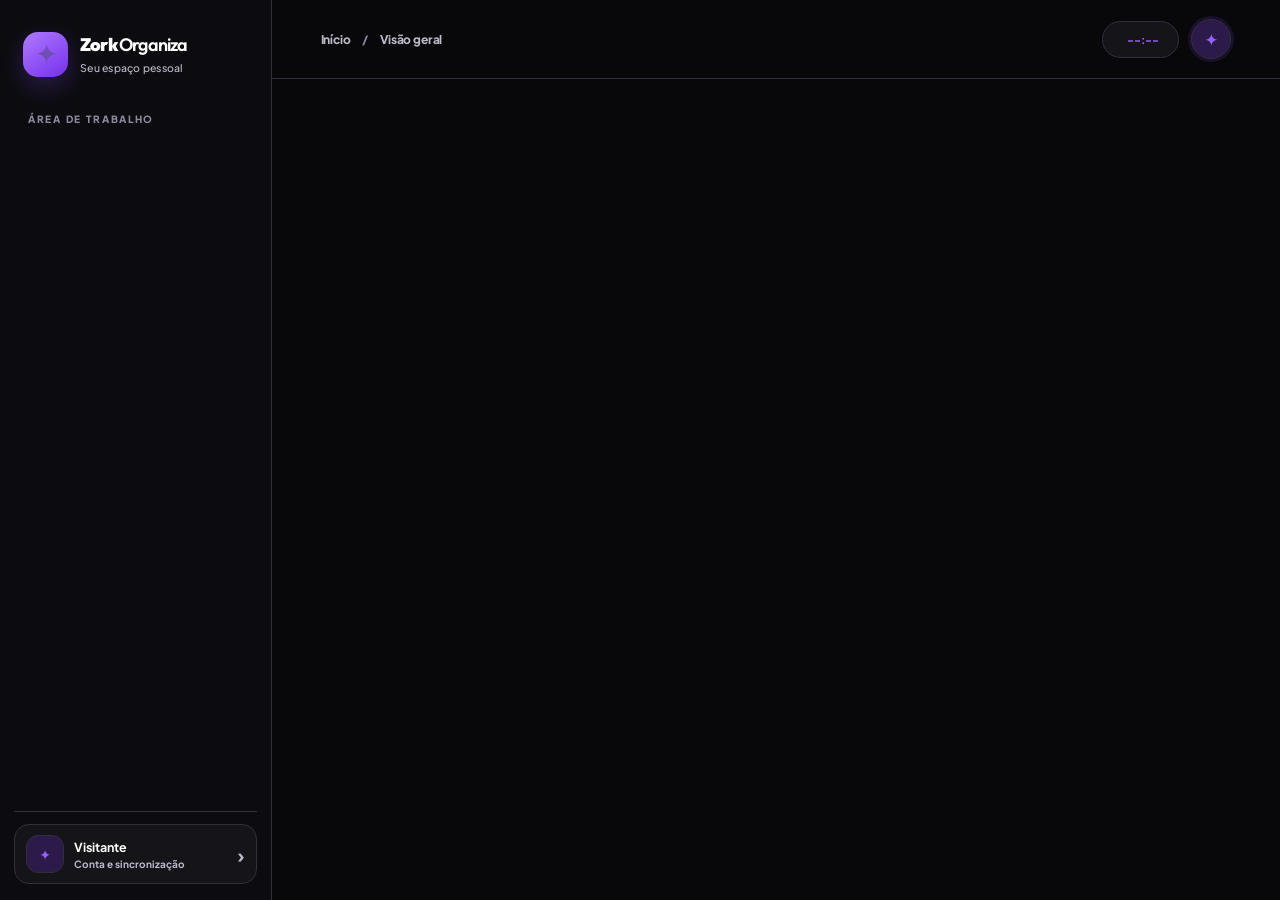
==== index-source.html @ f3915040 "Add files via upload" ====
<!doctype html>
<html lang="pt-BR">
<head>
  <meta charset="utf-8" />
  <meta name="viewport" content="width=device-width, initial-scale=1, viewport-fit=cover" />
  <meta name="theme-color" content="#08080b" />
  <meta name="zork-version" content="2.0.0-profile-i18n" />
  <meta name="description" content="Zork Organiza — seu espaço para tarefas, ideias, notas, planilhas, datas e planejamento financeiro." />
  <link rel="icon" href="assets/favicon.svg" type="image/svg+xml" />
  <link rel="stylesheet" href="styles.css" />
  <title>Zork Organiza — seu espaço, seu ritmo.</title>
</head>
<body data-theme="dark" data-style="modern">
  <div class="app" id="app">
    <aside class="sidebar" id="sidebar">
      <div class="brand"><div class="brand-mark" id="brand-mark"><span>✦</span></div><div><strong>Zork <span>Organiza</span></strong><small>Seu espaço pessoal</small></div></div>
      <div class="nav-overline">ÁREA DE TRABALHO</div>
      <nav id="nav" aria-label="Navegação principal"></nav>
      <div class="side-bottom">
        <button class="account-mini" id="account-mini" type="button"><div class="avatar">✦</div><span><strong>Visitante</strong><small>Conta e sincronização</small></span><span class="mini-arrow">›</span></button>
      </div>
    </aside>
    <div class="main-shell">
      <header class="topbar"><button class="icon-btn mobile-menu" id="menu-button" aria-label="Abrir menu" type="button">☰</button><div class="breadcrumbs" id="breadcrumbs">Início <span>/</span> Visão geral</div><div class="topbar-right"><div class="top-pill" aria-live="off"><time id="today-tag"></time><span class="top-clock"><span id="clock-tag">--:--</span><span class="timezone" id="timezone-tag"></span></span></div><button class="top-avatar" id="account-top" aria-label="Minha conta" type="button">✦</button></div></header>
      <main id="main" tabindex="-1"></main>
    </div>
    <div class="sidebar-scrim" id="sidebar-scrim"></div>
  </div>
  <div id="modal-root"></div>
  <div id="toast-root" role="status" aria-live="polite"></div>
  <script src="config.js"></script>
  <script type="module" src="js/app.js"></script>
</body>
</html>
---- styles.css ----
@import url('https://fonts.googleapis.com/css2?family=Plus+Jakarta+Sans:wght@400;500;600;650;700;750;800&family=Outfit:wght@400;500;600;700;800;900&display=swap');
:root{color-scheme:dark;font-family:'DM Sans',-apple-system,BlinkMacSystemFont,'Segoe UI',sans-serif;font-size:14px;--bg:#101114;--side:#141519;--surface:#191a1f;--surface2:#202127;--surface3:#292b32;--stroke:#303138;--text:#f3f1f7;--muted:#9b9aa4;--subtle:#6e707b;--accent:#bca4ff;--accent-ink:#191224;--accent-soft:#332942;--mint:#78dbba;--orange:#f5bf81;--red:#ff6e83;--shadow:0 18px 55px rgba(0,0,0,.14);--radius:19px;--radius-sm:12px;--ease:cubic-bezier(.2,.75,.2,1)}
body[data-theme='light']{color-scheme:light;--bg:#f5f6f9;--side:#ffffff;--surface:#ffffff;--surface2:#f1f2f7;--surface3:#e9ebf2;--stroke:#e2e4ed;--text:#21232b;--muted:#707482;--subtle:#a1a5b3;--accent:#7152dc;--accent-ink:#fff;--accent-soft:#ebe5ff;--mint:#17846b;--orange:#a96a21;--red:#dc4d63;--shadow:0 18px 40px rgba(40,42,80,.05)}
body[data-theme='galaxy']{color-scheme:light;--bg:#f1eefa;--side:#faf9ff;--surface:#fffaff;--surface2:#eee7fa;--surface3:#e6dafa;--stroke:#dfd4f2;--text:#2b1f45;--muted:#75678d;--subtle:#a399b6;--accent:#7c51d9;--accent-ink:#fff;--accent-soft:#e9ddff;--mint:#268479;--orange:#a86e34;--red:#d64b76;--shadow:0 16px 45px rgba(79,46,128,.08)}
body[data-theme='galaxy-night']{color-scheme:dark;--bg:#111023;--side:#16132a;--surface:#1c1935;--surface2:#262141;--surface3:#31294d;--stroke:#3c3555;--text:#f5efff;--muted:#b0a3c8;--subtle:#82789f;--accent:#c6a4ff;--accent-ink:#1d1636;--accent-soft:#36294e;--mint:#8fe4db;--orange:#efb9a1;--red:#ff7a9f;--shadow:0 17px 45px rgba(6,4,30,.22)}
body[data-style='mid']{--radius:9px;--radius-sm:6px}
body[data-style='retro']{--radius:5px;--radius-sm:3px;font-family:'Segoe UI',Tahoma,sans-serif}
body[data-style='retro'] .card,body[data-style='retro'] .sidebar,body[data-style='retro'] .panel,body[data-style='retro'] .modal,body[data-style='retro'] .sheet-wrap{box-shadow:inset 0 1px rgba(255,255,255,.055),var(--shadow)}
*{box-sizing:border-box}html{scroll-behavior:smooth}body{margin:0;background:var(--bg);color:var(--text);min-width:320px}button,input,select,textarea{font:inherit}button{cursor:pointer}button:disabled{opacity:.45;cursor:not-allowed}input,textarea,select{outline:0}a{color:var(--accent);text-decoration:none}a:hover{text-decoration:underline}h1,h2,h3,h4,p{margin-top:0}h1,h2,h3{letter-spacing:-.035em}h1,h2{font-family:Manrope,'DM Sans',sans-serif}h1{font-size:clamp(26px,3vw,37px);line-height:1.16;font-weight:800}h2{font-size:20px;font-weight:800}h3{font-size:16px;font-weight:750}small{font-size:11px}::selection{background:var(--accent);color:var(--accent-ink)}::-webkit-scrollbar{width:9px;height:9px}::-webkit-scrollbar-thumb{background:var(--stroke);border-radius:20px}::-webkit-scrollbar-track{background:transparent}
.app{min-height:100vh;display:flex}.sidebar{width:253px;background:var(--side);border-right:1px solid var(--stroke);position:fixed;inset:0 auto 0 0;z-index:15;display:flex;flex-direction:column;padding:30px 14px 18px}.brand{display:flex;align-items:center;gap:12px;margin:1px 9px 44px}.brand-mark{height:41px;width:41px;border-radius:13px;background:var(--accent);color:var(--accent-ink);display:grid;place-items:center;font-weight:900;font-family:Manrope;font-size:21px;letter-spacing:-.13em;padding-right:3px}.brand-mark span{color:#6e50b5}.brand strong{display:block;font-family:Manrope;font-size:17px;letter-spacing:-.06em}.brand strong span{font-weight:500}.brand small{color:var(--muted);display:block;margin-top:2px}.nav-overline{padding:0 17px;color:var(--subtle);font-size:10px;font-weight:800;letter-spacing:.145em;margin-bottom:13px}.nav-item{display:flex;gap:12px;align-items:center;width:100%;background:none;border:0;text-align:left;color:var(--muted);padding:12px 15px;border-radius:11px;min-height:43px;margin:2px 0;font-size:13.5px;font-weight:650;transition:.18s}.nav-item svg{width:18px;height:18px;stroke-width:1.7;flex:none}.nav-item.active{background:var(--accent-soft);color:var(--accent)}.nav-item:hover:not(.active){background:var(--surface2);color:var(--text)}.nav-divider{margin:18px 14px;border-bottom:1px solid var(--stroke)}.side-bottom{margin-top:auto}.backup-state{padding:11px 13px;color:var(--muted);font-size:11.5px;display:flex;align-items:center;gap:8px}.state-dot{width:6px;height:6px;flex:none;border-radius:50%;background:var(--mint)}.account-mini{display:flex;align-items:center;width:100%;text-align:left;background:var(--surface);border:1px solid var(--stroke);color:var(--text);border-radius:12px;padding:11px;gap:10px}.account-mini .avatar,.top-avatar{background:var(--accent-soft);color:var(--accent);display:grid;place-items:center;font-weight:800;border:1px solid var(--stroke);flex:none}.account-mini .avatar{width:34px;height:34px;border-radius:10px}.account-mini strong,.account-mini small{display:block}.account-mini strong{font-size:12px}.account-mini small{margin-top:3px;color:var(--muted)}.mini-arrow{margin-left:auto;font-size:20px;color:var(--muted)}
.main-shell{margin-left:253px;width:calc(100% - 253px);min-height:100vh}.topbar{height:75px;border-bottom:1px solid var(--stroke);display:flex;align-items:center;justify-content:space-between;padding:0 clamp(24px,4vw,56px);background:var(--bg);position:sticky;top:0;z-index:10}.breadcrumbs{font-size:12px;color:var(--muted);font-weight:700}.breadcrumbs span{margin:0 10px;color:var(--subtle)}.topbar-right{display:flex;align-items:center;gap:17px}.top-pill{background:var(--surface);color:var(--muted);border:1px solid var(--stroke);padding:8px 12px;border-radius:999px;font-size:11px;font-weight:750}.top-avatar{width:34px;height:34px;border-radius:50%;cursor:pointer}.mobile-menu{display:none!important}#main{width:min(1400px,100%);padding:40px clamp(24px,4vw,56px) 90px;margin:auto;min-height:calc(100vh - 75px)}
.page-heading{display:flex;justify-content:space-between;gap:20px;align-items:flex-start;margin-bottom:27px}.page-heading h1{margin-bottom:8px}.page-heading p{color:var(--muted);margin:0;font-size:13.5px;line-height:1.6;max-width:670px}.eyebrow{text-transform:uppercase;letter-spacing:.16em;font-size:10px;font-weight:800;color:var(--accent);margin:0 0 12px}.heading-actions{display:flex;align-items:center;gap:9px;flex-wrap:wrap}.btn{background:var(--surface2);color:var(--text);border:1px solid var(--stroke);border-radius:var(--radius-sm);padding:11px 15px;display:inline-flex;align-items:center;justify-content:center;gap:8px;min-height:40px;font-weight:750;font-size:12px;transition:transform .17s,background .17s}.btn:hover{background:var(--surface3);transform:translateY(-1px);text-decoration:none}.btn-primary{background:var(--accent);color:var(--accent-ink);border-color:transparent}.btn-primary:hover{background:var(--accent);filter:brightness(1.08)}.btn-danger{color:var(--red)}.btn-small{padding:8px 11px;min-height:32px}.btn svg,.icon-btn svg{width:16px;height:16px}.icon-btn{width:36px;height:36px;display:inline-grid;place-items:center;border-radius:10px;border:1px solid var(--stroke);background:var(--surface2);color:var(--text);flex:none}.icon-btn:hover{background:var(--surface3)}.card,.panel{background:var(--surface);border:1px solid var(--stroke);border-radius:var(--radius);box-shadow:var(--shadow)}.card{padding:22px}.panel{padding:26px}.card-head{display:flex;align-items:center;justify-content:space-between;gap:15px;margin-bottom:18px}.card-head h3{margin:0}.card-head .btn{flex:none}.section-head{display:flex;justify-content:space-between;align-items:center;margin:32px 0 17px;gap:15px}.section-head h2{font-size:18px;margin:0}.muted{color:var(--muted)}.tiny{font-size:11px}.text-accent{color:var(--accent)}.text-mint{color:var(--mint)}.no-margin{margin:0}.divider{height:1px;background:var(--stroke);margin:19px 0}.badge{display:inline-flex;align-items:center;border-radius:999px;padding:6px 10px;font-size:10px;font-weight:800;background:var(--accent-soft);color:var(--accent)}.empty{display:flex;flex-direction:column;align-items:center;text-align:center;justify-content:center;padding:38px 20px;color:var(--muted)}.empty-icon{font-size:24px;margin-bottom:12px}.empty strong{color:var(--text);margin-bottom:7px}.empty p{max-width:330px;font-size:12px;line-height:1.6}
.hero{border-radius:23px;background:#23212e;color:#f7f5ff;padding:38px 41px;position:relative;overflow:hidden;min-height:251px;display:flex;align-items:center;border:1px solid #3c354b}.hero:after{content:'';position:absolute;right:0;top:0;width:40%;height:100%;opacity:.7;background:radial-gradient(circle at 75% 40%,#8b73c0 1px,transparent 2px) 10px 20px / 48px 48px,radial-gradient(ellipse at 60% 55%,#6c538c65,transparent 61%)}.hero-inner{position:relative;z-index:1;max-width:590px}.hero .eyebrow{color:#cbb7ff}.hero h1{font-size:clamp(25px,3vw,37px);margin-bottom:13px}.hero p{color:#bbb3cb;line-height:1.7;font-size:13px;max-width:540px}.hero .btn{margin-top:9px}.hero-decor{position:absolute;right:8%;top:24%;z-index:1;width:160px;height:160px;border-radius:50%;border:1px solid #c8aafa55;box-shadow:0 0 0 25px #bea4ff09,0 0 0 50px #bea4ff0c;display:grid;place-items:center;font-size:80px;color:#b999ee55;font-family:Manrope;font-weight:900}.stats-grid{display:grid;grid-template-columns:repeat(4,minmax(0,1fr));gap:13px;margin-top:18px}.stat-card{padding:19px 21px}.stat-icon{display:grid;place-items:center;width:33px;height:33px;border-radius:10px;background:var(--surface2);margin-bottom:20px;color:var(--accent)}.stat-icon svg{width:18px;height:18px}.stat-number{font-family:Manrope;font-size:27px;font-weight:800;letter-spacing:-.055em;margin-bottom:5px}.stat-label{font-size:11.5px;color:var(--muted);font-weight:650}.dashboard-grid{display:grid;grid-template-columns:1.4fr 1fr;gap:17px}.task-line{display:flex;align-items:center;gap:11px;padding:12px 0;border-bottom:1px solid var(--stroke)}.task-line:last-child{border-bottom:0}.check-ui{width:18px;height:18px;accent-color:var(--accent);cursor:pointer;flex:none}.task-title.done{text-decoration:line-through;color:var(--subtle)}.task-title{flex:1;font-size:12.5px;min-width:0;overflow:hidden;text-overflow:ellipsis;white-space:nowrap}.task-date{font-size:10px;color:var(--muted)}.progress-track{height:7px;background:var(--surface3);border-radius:50px;overflow:hidden}.progress-fill{height:100%;background:var(--accent);border-radius:50px;transition:width .25s}.feature-list{display:grid;gap:11px}.feature-item{display:flex;gap:12px;align-items:flex-start;padding:12px;border-radius:12px;background:var(--surface2)}.feature-icon{font-size:17px;flex:none}.feature-item strong{font-size:12px}.feature-item p{font-size:11px;color:var(--muted);line-height:1.5;margin:4px 0 0}
.form-input,.form-textarea,.form-select{width:100%;border:1px solid var(--stroke);border-radius:var(--radius-sm);padding:11px 13px;background:var(--surface2);color:var(--text);font-size:12.5px;min-height:41px}.form-input:focus,.form-textarea:focus,.form-select:focus{border-color:var(--accent)}.form-textarea{resize:vertical;min-height:90px;line-height:1.55}.form-label{display:block;font-size:11px;font-weight:750;color:var(--muted);margin-bottom:8px}.form-group{margin-bottom:15px}.form-row{display:flex;gap:10px;align-items:center}.form-row>*{min-width:0}.form-grid{display:grid;grid-template-columns:repeat(2,minmax(0,1fr));gap:15px}.segmented{display:inline-flex;align-items:center;gap:4px;background:var(--surface2);border-radius:var(--radius-sm);padding:4px;border:1px solid var(--stroke);flex-wrap:wrap}.segmented button{border:none;border-radius:8px;color:var(--muted);background:transparent;padding:9px 12px;font-size:11.5px;font-weight:750}.segmented button.selected{background:var(--surface3);color:var(--text);box-shadow:0 2px 7px #00000012}.toolbar{display:flex;gap:9px;align-items:center;flex-wrap:wrap;margin-bottom:17px}.toolbar .search{flex:1;min-width:150px;max-width:430px}.toolbar select{min-width:140px}.split-grid{display:grid;grid-template-columns:1.25fr .75fr;gap:18px}.stack{display:grid;gap:13px}.item-list{display:grid;gap:9px}.list-card{display:flex;align-items:center;gap:12px;background:var(--surface);border:1px solid var(--stroke);border-radius:var(--radius-sm);padding:13px 15px}.list-card .grow{flex:1;min-width:0}.list-card strong{font-size:12.5px;display:block;overflow:hidden;text-overflow:ellipsis}.list-card small{color:var(--muted);display:block;margin-top:4px}.mini-label{font-size:10px;color:var(--muted);font-weight:750;text-transform:uppercase;letter-spacing:.09em}.pill{border-radius:100px;background:var(--surface2);border:1px solid var(--stroke);padding:5px 9px;font-size:10px;color:var(--muted);font-weight:700}.pill.purple{background:var(--accent-soft);color:var(--accent)}
.note-grid{display:grid;grid-template-columns:repeat(3,minmax(0,1fr));gap:15px;align-items:start}.note-card{background:var(--surface);border:1px solid var(--stroke);border-radius:var(--radius);overflow:hidden;min-height:198px;transition:transform .2s}.note-card:hover{transform:translateY(-2px)}.note-card .note-top{display:flex;align-items:center;justify-content:space-between;padding:14px 14px 0}.note-card input,.note-card textarea{border:0;background:none;color:inherit;width:100%;resize:none;outline:none;display:block}.note-card .note-title{padding:10px 16px 2px;font-size:13px;font-weight:800}.note-card .note-content{padding:8px 16px 12px;min-height:110px;line-height:1.6;font-size:12px}.note-card .note-foot{border-top:1px solid #8882;display:flex;justify-content:space-between;align-items:center;padding:9px 12px}.note-card .note-foot button{background:none;border:0;color:inherit;opacity:.7}.note-card[data-color='rose']{background:#39252e;color:#fff1f5;border-color:#6b3f50}.note-card[data-color='lavender']{background:#312841;color:#f9f0ff;border-color:#544069}.note-card[data-color='sage']{background:#233a32;color:#edfff5;border-color:#3b6050}.note-card[data-color='gold']{background:#403321;color:#fff6df;border-color:#65502b}body[data-theme='light'] .note-card[data-color='rose'],body[data-theme='galaxy'] .note-card[data-color='rose']{background:#ffe3ea;color:#522d3b;border-color:#f4c8d4}body[data-theme='light'] .note-card[data-color='lavender'],body[data-theme='galaxy'] .note-card[data-color='lavender']{background:#eee1ff;color:#46345d;border-color:#dbc8f4}body[data-theme='light'] .note-card[data-color='sage'],body[data-theme='galaxy'] .note-card[data-color='sage']{background:#dff6eb;color:#285641;border-color:#c6e6d3}body[data-theme='light'] .note-card[data-color='gold'],body[data-theme='galaxy'] .note-card[data-color='gold']{background:#fff0cc;color:#645030;border-color:#f3dda3}.color-row{display:flex;gap:7px;align-items:center}.color-dot{width:19px;height:19px;border-radius:50%;border:2px solid #ffffff45;cursor:pointer}.color-dot.current{outline:2px solid var(--accent);outline-offset:2px}
.shelf{padding:24px 20px;background:var(--surface);border:1px solid var(--stroke);border-radius:var(--radius)}.shelf-grid{display:grid;grid-template-columns:repeat(5,minmax(0,1fr));gap:18px 14px}.shelf-doc{height:170px;text-align:left;display:flex;flex-direction:column;justify-content:space-between;padding:18px 14px;background:var(--surface2);border:1px solid var(--stroke);border-radius:7px 15px 7px 7px;position:relative;color:var(--text);transition:.2s}.shelf-doc:hover{transform:translateY(-4px)}.shelf-doc:before{content:'';position:absolute;top:-7px;left:50%;height:12px;width:20px;background:var(--surface3);border-radius:4px}.shelf-doc:after{content:'';position:absolute;right:0;top:0;border-top:22px solid var(--accent-soft);border-left:22px solid transparent}.shelf-doc .doc-symbol{color:var(--accent);font-size:26px;font-weight:850}.shelf-doc strong{font-size:11.5px;line-height:1.3;overflow-wrap:anywhere}.shelf-doc small{color:var(--muted)}.word-frame{max-width:980px;margin:auto}.word-menu{background:var(--surface);border:1px solid var(--stroke);border-radius:var(--radius) var(--radius) 0 0;padding:11px 15px}.word-controls{display:flex;gap:6px;align-items:center;flex-wrap:wrap}.word-controls select,.word-controls input[type=color]{background:var(--surface2);color:var(--text);border:1px solid var(--stroke);border-radius:6px;height:32px;padding:3px 7px}.word-controls select{font-size:11px}.word-controls .icon-btn{width:31px;height:31px;border-radius:6px}.word-page-wrap{background:#b9b9be17;border:1px solid var(--stroke);border-top:0;border-radius:0 0 var(--radius) var(--radius);padding:28px 18px;min-height:640px}.word-page{width:min(100%,790px);margin:0 auto;min-height:900px;padding:64px clamp(24px,7%,72px);background:#fff;color:#191c25;box-shadow:0 5px 24px #0002;outline:none;line-height:1.6;font-family:Arial,sans-serif;font-size:14px;overflow-wrap:anywhere}.word-page:focus{box-shadow:0 0 0 2px var(--accent),0 5px 24px #0002}.word-page h1{font-size:26px}.word-page img{max-width:100%}
.sheet-wrap{overflow:auto;border:1px solid var(--stroke);border-radius:var(--radius);background:var(--surface);max-width:100%;max-height:570px}.sheet-grid{border-spacing:0;table-layout:fixed;font-size:11.5px;min-width:max-content}.sheet-grid th,.sheet-grid td{border-right:1px solid var(--stroke);border-bottom:1px solid var(--stroke);min-width:112px;width:112px;height:29px;position:relative}.sheet-grid th{background:var(--surface2);color:var(--muted);font-weight:700;text-align:center;position:sticky;top:0;z-index:2}.sheet-grid .row-number{position:sticky;left:0;z-index:1;min-width:48px;width:48px;background:var(--surface2);color:var(--muted);text-align:center}.sheet-grid thead .row-number{z-index:3}.sheet-grid td input{width:100%;height:28px;border:0;background:none;color:var(--text);padding:5px 7px;border-radius:0;font-size:11px}.sheet-grid td input:focus{outline:2px solid var(--accent);outline-offset:-2px;background:var(--surface2)}.sheet-tabs{display:flex;gap:6px;align-items:center;flex-wrap:wrap;margin:12px 0}.sheet-tabs .btn.active{background:var(--accent-soft);color:var(--accent)}.formula-bar{display:flex;align-items:center;gap:10px;margin:13px 0}.formula-bar .cell-label{font-size:11px;font-weight:800;color:var(--accent);min-width:44px}.formula-bar .form-input{flex:1}.sheet-list-grid{display:grid;grid-template-columns:repeat(3,minmax(0,1fr));gap:15px}.book-card{cursor:pointer}.book-icon{display:grid;place-items:center;width:42px;height:42px;color:var(--mint);border-radius:12px;background:var(--surface2);margin-bottom:26px;font-size:20px}.book-card h3{margin-bottom:6px}.book-card p{font-size:11px;color:var(--muted);margin-bottom:0}
.calendar-layout{display:grid;grid-template-columns:minmax(0,1.35fr) minmax(290px,.65fr);gap:17px}.calendar-toolbar{display:flex;gap:10px;align-items:center;justify-content:space-between;margin-bottom:24px}.calendar-toolbar h2{margin:0}.calendar-grid{display:grid;grid-template-columns:repeat(7,minmax(0,1fr));gap:7px}.weekday{text-align:center;font-size:10px;color:var(--muted);font-weight:800;padding:11px 0}.day{background:var(--surface2);border:1px solid transparent;border-radius:var(--radius-sm);min-height:82px;display:flex;align-items:flex-start;justify-content:flex-start;padding:12px;color:var(--text);font-size:12px;position:relative}.day:hover{border-color:var(--accent)}.day.muted-day{opacity:.28;pointer-events:none}.day.today{color:var(--accent);font-weight:900}.day.selected{border-color:var(--accent);background:var(--accent-soft)}.event-dot{position:absolute;right:10px;top:11px;border-radius:50%;width:7px;height:7px;background:var(--red)}.calendar-side h3{font-size:18px;margin-bottom:8px}.event-entry{padding:11px 12px;border-left:3px solid var(--red);background:var(--surface2);border-radius:6px;margin-bottom:9px}.event-entry strong{font-size:12px}.event-entry p{margin:7px 0 0;color:var(--muted);font-size:11px;white-space:pre-wrap}
.invest-grid{display:grid;grid-template-columns:1.05fr .95fr;gap:17px}.result-card{background:var(--accent-soft);border:1px solid var(--stroke);border-radius:var(--radius);padding:25px}.result-main{font-family:Manrope;font-size:clamp(24px,3.2vw,39px);font-weight:800;color:var(--text);letter-spacing:-.06em}.result-card .mini-label{color:var(--muted)}.result-split{display:grid;grid-template-columns:repeat(2,1fr);gap:12px;margin-top:25px}.result-split strong{display:block;font-size:16px;margin-top:7px}.invest-row{display:flex;align-items:center;justify-content:space-between;gap:10px;padding:10px 0;border-bottom:1px solid var(--stroke);font-size:12px}.invest-row:last-child{border:0}.invest-row b{font-size:12.5px}.monthly-grid{display:grid;grid-template-columns:repeat(3,minmax(0,1fr));gap:13px}.month-card{padding:17px}.month-card h3{margin:0 0 14px}.week-row{display:flex;align-items:center;gap:8px;margin-bottom:9px}.week-row label{color:var(--muted);font-size:10px;flex:1}.week-row input{width:110px;text-align:right;height:33px;min-height:33px;padding:7px 9px;font-size:11px}.month-total{text-align:right;color:var(--accent);font-weight:800;font-size:12px;margin-top:10px;padding-top:10px;border-top:1px solid var(--stroke)}
.calc{max-width:360px;margin:auto;background:var(--surface);padding:18px;border:1px solid var(--stroke);border-radius:23px}.calc-display{min-height:114px;display:flex;flex-direction:column;justify-content:flex-end;align-items:flex-end;padding:14px 10px 19px;overflow:hidden}.calc-sub{font-size:12px;color:var(--muted);min-height:18px}.calc-value{font-size:37px;font-family:Manrope;font-weight:750;letter-spacing:-.05em;max-width:100%;overflow:auto}.calc-keys{display:grid;grid-template-columns:repeat(4,1fr);gap:8px}.calc-key{height:58px;border:1px solid var(--stroke);background:var(--surface2);border-radius:14px;color:var(--text);font-size:17px;font-weight:650}.calc-key:hover{background:var(--surface3)}.calc-key.function{color:var(--accent)}.calc-key.equals{background:var(--accent);color:var(--accent-ink)}.calc-key.equals:hover{filter:brightness(1.1)}.calc-mini{max-width:none;padding:10px;border:none;background:none}.calc-mini .calc-key{height:40px;border-radius:8px;font-size:13px}.calc-mini .calc-display{min-height:67px}.calc-mini .calc-value{font-size:25px}
.mix-grid{display:grid;grid-template-columns:repeat(2,minmax(0,1fr));gap:16px}.mix-widget{min-height:300px}.mix-widget .card-head{margin-bottom:12px}.mix-widget .widget-content{overflow:auto;max-height:310px}.widget-content .list-card{padding:10px 0;background:transparent;border:0;border-bottom:1px solid var(--stroke)}.widget-content .list-card:last-child{border:0}
.theme-grid{display:grid;grid-template-columns:repeat(4,minmax(0,1fr));gap:13px}.theme-choice{background:var(--surface);color:var(--text);border:2px solid var(--stroke);border-radius:var(--radius);padding:12px;text-align:left}.theme-choice.selected{border-color:var(--accent)}.theme-preview{height:90px;border-radius:9px;display:flex;gap:7px;padding:12px;margin-bottom:10px;overflow:hidden}.theme-preview .tp-side{width:29%;border-radius:5px}.theme-preview .tp-main{flex:1;border-radius:5px;display:flex;flex-direction:column;gap:7px;padding:8px}.theme-preview .tp-main span{display:block;width:85%;height:9px;border-radius:3px;opacity:.6}.theme-choice strong,.theme-choice small{display:block}.theme-choice strong{font-size:11.5px}.theme-choice small{margin-top:4px;color:var(--muted)}.style-grid{display:grid;grid-template-columns:repeat(3,minmax(0,1fr));gap:13px}.style-choice{border:1px solid var(--stroke);background:var(--surface2);padding:14px;border-radius:var(--radius-sm);color:var(--text);text-align:left}.style-choice.selected{border-color:var(--accent);background:var(--accent-soft)}.style-choice strong{display:block;margin-bottom:5px}.style-choice small{color:var(--muted)}.settings-stack{display:grid;gap:20px}.settings-block{padding:23px}.settings-block h3{margin-bottom:7px}.settings-block>p{color:var(--muted);font-size:12px;line-height:1.6;margin-bottom:19px}.auth-card{max-width:500px}.auth-tabs{display:flex;gap:8px;margin-bottom:17px}.auth-tabs button{flex:1}.donation-layout{display:grid;grid-template-columns:1.2fr .8fr;gap:17px}.donation-qr{background:#fff;border-radius:12px;width:220px;max-width:100%;padding:14px;display:block;margin:14px auto}.donation-message{font-size:14px;line-height:1.9;color:var(--muted)}.pix-code{word-break:break-all;font-size:11px;color:var(--muted);padding:14px;border:1px solid var(--stroke);background:var(--surface2);border-radius:var(--radius-sm);line-height:1.7}.notice{padding:12px 15px;border:1px solid var(--stroke);border-radius:var(--radius-sm);font-size:11px;color:var(--muted);line-height:1.6;background:var(--surface2)}.notice strong{color:var(--text)}.help-grid{display:grid;grid-template-columns:repeat(2,1fr);gap:14px}.help-card{padding:20px}.help-card h3{margin:0 0 8px}.help-card p{color:var(--muted);font-size:12px;line-height:1.7;margin:0}
#modal-root:empty{display:none}.modal-overlay{position:fixed;inset:0;background:#000a;z-index:30;display:grid;place-items:center;padding:20px;backdrop-filter:blur(4px)}.modal{background:var(--surface);border:1px solid var(--stroke);border-radius:18px;padding:24px;width:min(100%,450px);max-height:90vh;overflow:auto;box-shadow:0 25px 80px #0005}.modal-head{display:flex;justify-content:space-between;align-items:center;margin-bottom:18px}.modal h2{margin:0}#toast-root{position:fixed;right:20px;bottom:22px;z-index:40;display:grid;gap:8px}.toast{padding:12px 16px;background:var(--surface3);border:1px solid var(--stroke);box-shadow:0 10px 30px #0003;border-radius:12px;font-size:12px;color:var(--text);max-width:350px;animation:toast-in .2s ease}.fade-rise{animation:rise-in .5s var(--ease) both}@keyframes rise-in{from{opacity:0;transform:translateY(14px)}to{opacity:1;transform:translateY(0)}}@keyframes toast-in{from{opacity:0;transform:translateY(8px)}to{opacity:1;transform:translateY(0)}}
@media(max-width:1250px){.note-grid{grid-template-columns:repeat(2,1fr)}.monthly-grid{grid-template-columns:repeat(2,1fr)}.shelf-grid{grid-template-columns:repeat(4,1fr)}}
@media(max-width:990px){.sidebar{transform:translateX(-101%);transition:transform .25s;box-shadow:0 0 40px #0005}.sidebar.open{transform:translateX(0)}.sidebar-scrim.open{display:block;position:fixed;inset:0;background:#0008;z-index:14}.main-shell{margin-left:0;width:100%}.mobile-menu{display:inline-grid!important;margin-right:12px}.breadcrumbs{margin-right:auto}.topbar{justify-content:flex-start}.topbar-right{margin-left:auto}.stats-grid{grid-template-columns:repeat(2,1fr)}}
@media(max-width:700px){#main{padding:24px 15px 65px}.topbar{height:62px;padding:0 15px}.top-pill{display:none}.page-heading{align-items:stretch;flex-direction:column}.page-heading h1{font-size:29px}.hero{padding:27px 24px;min-height:235px}.hero-decor{opacity:.18;right:1%}.dashboard-grid,.split-grid,.calendar-layout,.invest-grid,.donation-layout{grid-template-columns:1fr}.calendar-layout{gap:12px}.stats-grid{gap:9px}.stat-card{padding:16px}.stat-number{font-size:23px}.note-grid,.sheet-list-grid,.monthly-grid,.mix-grid,.help-grid{grid-template-columns:1fr}.shelf-grid{grid-template-columns:repeat(2,minmax(0,1fr))}.theme-grid,.style-grid{grid-template-columns:repeat(2,minmax(0,1fr))}.panel{padding:17px}.card{padding:17px}.day{min-height:48px;padding:8px;font-size:11px}.calendar-grid{gap:3px}.event-dot{right:5px;top:6px;width:6px;height:6px}.calendar-toolbar h2{font-size:17px}.form-grid{grid-template-columns:1fr}.word-page-wrap{padding:12px 4px}.word-page{min-height:650px;padding:34px 18px}.word-controls{gap:4px}.word-controls select{max-width:145px}.sheet-grid th,.sheet-grid td{min-width:96px;width:96px}.heading-actions{width:100%}.toolbar .search{max-width:100%}.result-main{font-size:29px}}
@media(min-width:701px) and (max-width:1150px){.dashboard-grid{grid-template-columns:1fr}.calendar-layout{grid-template-columns:1fr}.invest-grid{grid-template-columns:1fr}.theme-grid{grid-template-columns:repeat(2,1fr)}}
@media(prefers-reduced-motion:reduce){*,*:before,*:after{animation:none!important;transition:none!important;scroll-behavior:auto!important}}

/* Zork Organiza V2 — higher-contrast identity, responsive layout and motion */
:root{font-family:'Plus Jakarta Sans',system-ui,-apple-system,sans-serif;--bg:#09090c;--side:#0d0d11;--surface:#141419;--surface2:#1b1b22;--surface3:#25252e;--stroke:#2b2b35;--text:#fdfcff;--muted:#b2b0be;--subtle:#777681;--accent:#9256ff;--accent-ink:#fff;--accent-soft:#302044;--mint:#45e5b2;--orange:#fdb96e;--red:#ff647f;--shadow:0 15px 50px rgba(0,0,0,.20);--radius:22px;--radius-sm:13px}
body[data-theme='dark']{color-scheme:dark;--bg:#08080b;--side:#0c0c10;--surface:#141419;--surface2:#1c1b22;--surface3:#25242f;--stroke:#30303a;--text:#fff;--muted:#bcbac9;--subtle:#8d899d;--accent:#9560ff;--accent-ink:#fff;--accent-soft:#2c1a4a;--shadow:0 20px 55px rgba(0,0,0,.33)}
body[data-theme='light']{color-scheme:light;--bg:#f6f6f9;--side:#fff;--surface:#fff;--surface2:#f1f1f7;--surface3:#e9e7f3;--stroke:#e2e0e9;--text:#161322;--muted:#666277;--subtle:#9692a3;--accent:#7038ed;--accent-ink:#fff;--accent-soft:#ede5ff;--shadow:0 16px 45px rgba(35,21,61,.06)}
body[data-theme='galaxy']{color-scheme:light;--bg:#f4f0ff;--side:#fbf8ff;--surface:#fffaff;--surface2:#f0e9ff;--surface3:#e5d9fe;--stroke:#dfd4f3;--text:#25153c;--muted:#695680;--subtle:#9b87b3;--accent:#7539e6;--accent-ink:#fff;--accent-soft:#ebdcff;--shadow:0 22px 50px rgba(83,44,131,.10)}
body[data-theme='galaxy-night']{color-scheme:dark;--bg:#100b25;--side:#150e2c;--surface:#1d1539;--surface2:#281d49;--surface3:#342656;--stroke:#463963;--text:#fcf9ff;--muted:#c6b7e0;--subtle:#9582ba;--accent:#ba78ff;--accent-ink:#190e2b;--accent-soft:#423064;--shadow:0 20px 48px rgba(7,2,30,.35)}
body[data-style='mid']{--radius:10px;--radius-sm:8px}
body[data-style='retro']{--radius:5px;--radius-sm:3px}
body{font-family:'Plus Jakarta Sans',system-ui,sans-serif;font-weight:500;letter-spacing:-.012em;background:var(--bg)}
h1,h2,h3,h4,.brand strong,.stat-number{font-family:'Outfit','Plus Jakarta Sans',sans-serif;letter-spacing:-.035em}
h1{font-weight:800;font-size:clamp(31px,3.3vw,46px);line-height:1.10}h2{font-weight:800;font-size:23px}h3{font-weight:750;font-size:17px}
button{font-weight:700}button:focus-visible,a:focus-visible,input:focus-visible,textarea:focus-visible,select:focus-visible{outline:2px solid var(--accent);outline-offset:3px}
.sidebar{width:272px;background:var(--side);padding:25px 14px 16px}.main-shell{margin-left:272px;width:calc(100% - 272px)}
.brand{gap:12px;margin:0 8px 31px;padding:7px 1px 5px;min-height:56px}.brand-mark{height:45px;width:45px;border-radius:15px;background:linear-gradient(145deg,#ae7aff,#7630ec);color:#fff;box-shadow:0 9px 25px #8b4aff40;font-size:24px;letter-spacing:normal;padding:0;overflow:hidden;display:grid;place-items:center}.brand strong{font-weight:900;font-size:18px;letter-spacing:-.045em;line-height:1.15}.brand strong span{font-weight:600}.brand small{font-size:10.5px;letter-spacing:.025em;margin-top:5px}
.nav-overline{color:var(--subtle);margin:0 0 12px;padding-left:14px;letter-spacing:.17em;font-size:10px}.sidebar nav{overflow-y:auto;overflow-x:hidden;min-height:0;scrollbar-width:thin;flex:1;padding:0 4px 16px 0}.nav-item{font-size:13px;min-height:44px;font-weight:700;border-radius:12px;padding:12px 14px;gap:13px;position:relative;margin:2px 0;color:var(--muted)}.nav-item svg{width:18px;height:18px}.nav-item.active{background:var(--accent-soft);color:var(--accent)}.nav-item.active::before{content:'';position:absolute;left:1px;top:12px;bottom:12px;width:3px;background:var(--accent);border-radius:5px}.nav-divider{margin:15px 8px}.side-bottom{padding-top:12px;border-top:1px solid var(--stroke)}
.account-mini{background:var(--surface);padding:10px 11px;border-radius:15px}.account-mini strong{font-size:12.5px}.account-mini small{font-size:10px}.account-mini .avatar,.top-avatar{background:var(--accent-soft);color:var(--accent);border:1px solid var(--stroke);overflow:hidden}.account-mini .avatar{width:38px;height:38px;border-radius:12px}.avatar-image{display:block;width:100%;height:100%;object-fit:cover}.avatar-glyph{font-size:1.35em;line-height:1}.avatar-letter{font-family:'Outfit',sans-serif;font-weight:850;font-size:1.23em;line-height:1;text-transform:uppercase}
.topbar{height:79px;background:var(--bg);padding-inline:clamp(22px,3.8vw,58px);border-bottom:1px solid var(--stroke);gap:16px}.topbar-right{gap:12px}.breadcrumbs{font-size:12px;font-weight:750;white-space:nowrap;overflow:hidden;text-overflow:ellipsis}.top-pill{display:flex;align-items:center;gap:10px;background:var(--surface);padding:9px 14px;font-size:11px;color:var(--text);font-weight:800;white-space:nowrap;min-height:37px}.top-clock{display:inline-flex;align-items:center;gap:6px;color:var(--accent);font-variant-numeric:tabular-nums;font-weight:850}.timezone{font-size:9px;color:var(--muted);font-weight:700;opacity:.9}.top-avatar{width:40px;height:40px;border:1px solid var(--stroke);font-size:17px;box-shadow:0 0 0 3px rgba(138,84,255,.12)}
#main{padding:34px clamp(22px,3.8vw,58px) 100px;min-height:calc(100vh - 79px);width:min(1550px,100%)}.page-heading{margin-bottom:28px}.page-heading h1{margin-bottom:9px}.page-heading p{font-size:13px;max-width:720px;line-height:1.75}.eyebrow{color:var(--accent);font-size:10px;font-weight:850;letter-spacing:.17em;margin-bottom:12px}
.card,.panel{background:var(--surface);border-color:var(--stroke);box-shadow:var(--shadow);transition:border-color .18s,box-shadow .18s}.card:hover,.panel:hover{border-color:color-mix(in srgb,var(--accent) 26%,var(--stroke))}.card{padding:23px}.panel{padding:27px}.btn{font-family:'Plus Jakarta Sans',sans-serif;font-size:12px;font-weight:800;border-radius:var(--radius-sm);min-height:42px;padding:11px 16px;transition:background .2s,border-color .2s,transform .2s,box-shadow .2s}.btn-primary{background:linear-gradient(135deg,#a36cff,#7c3aed);color:#fff;border:1px solid transparent;box-shadow:0 6px 20px rgba(117,55,228,.22)}.btn-primary:hover{background:linear-gradient(135deg,#b584ff,#8c4bfd);box-shadow:0 8px 24px rgba(117,55,228,.32)}.icon-btn{border-radius:11px}.form-input,.form-textarea,.form-select{border-radius:var(--radius-sm)}
.hero{position:relative;min-height:298px;display:flex;align-items:center;padding:43px clamp(28px,4vw,55px);border-radius:26px;background:radial-gradient(circle at 75% 18%,rgba(168,95,255,.40),transparent 33%),linear-gradient(111deg,#241346 0%,#32155f 52%,#5631ab 100%);border:1px solid #6842ab;box-shadow:inset 0 1px rgba(255,255,255,.10),0 22px 55px rgba(85,34,153,.2);color:#fff;isolation:isolate;overflow:hidden}.hero::before{content:'';position:absolute;inset:0;background-image:radial-gradient(rgba(255,255,255,.18) 1px,transparent 1px);background-size:25px 25px;opacity:.18;mask-image:linear-gradient(to right,transparent 12%,#000)}.hero::after{content:'';position:absolute;inset:auto -10% -68% auto;width:65%;aspect-ratio:1;border:1px solid rgba(210,179,255,.3);border-radius:50%;background:transparent;box-shadow:0 0 0 62px rgba(177,102,255,.05),0 0 0 132px rgba(180,100,255,.05);opacity:1}.hero-inner{max-width:min(650px,74%);z-index:2}.hero .eyebrow{color:#dfc8ff;margin-bottom:16px}.hero h1{font-size:clamp(34px,3.6vw,53px);line-height:1.06;letter-spacing:-.035em;margin:0 0 18px;color:#fff}.hero p{font-size:13px;line-height:1.85;max-width:575px;color:#eadff7;margin:0 0 24px}.hero .btn-primary{background:#fff;color:#422073;box-shadow:0 9px 28px #1c103345}.hero .btn-primary:hover{background:#f3eaff}.hero-decor{position:absolute;right:6%;top:50%;transform:translateY(-50%);z-index:1;font-size:initial;opacity:1;pointer-events:none}.hero-orb{display:grid;place-items:center;width:clamp(115px,13vw,210px);height:clamp(115px,13vw,210px);background:linear-gradient(145deg,#b46fff,#7338ec);border:9px solid rgba(246,220,255,.15);border-radius:37%;box-shadow:0 20px 70px rgba(6,2,26,.23),0 0 0 16px rgba(255,255,255,.06);color:#fff;font-size:clamp(52px,8vw,110px);font-family:'Outfit',sans-serif;font-weight:800;transform:rotate(-10deg);overflow:hidden}.hero-orb .avatar-image{transform:rotate(10deg) scale(1.2)}.hero-orb .avatar-letter,.hero-orb .avatar-glyph{transform:rotate(10deg)}
.stat-number{font-size:30px;font-weight:850}.stat-card{min-height:152px}.stat-icon{background:var(--accent-soft);color:var(--accent);border-radius:13px}.stats-grid{gap:15px}.section-head{margin-top:35px}.feature-icon{color:var(--accent)}.progress-fill{background:linear-gradient(90deg,#8b45ff,#b18aff)}.check-ui{accent-color:var(--accent)}
.reveal-on-scroll{opacity:0;transform:translateY(18px);transition:opacity .55s cubic-bezier(.2,.7,.2,1),transform .6s cubic-bezier(.2,.7,.2,1);transition-delay:var(--reveal-delay,0ms)}.reveal-on-scroll.is-visible{opacity:1;transform:translateY(0)}.fade-rise{animation:fadeInUp .45s ease-out both}@keyframes fadeInUp{from{opacity:0;translate:0 10px}to{opacity:1;translate:0 0}}
.settings-stack{max-width:1060px}.profile-hero{display:flex;align-items:center;gap:19px;flex-wrap:wrap;padding:20px;border-radius:17px;background:var(--surface2);border:1px solid var(--stroke);margin:13px 0 22px}.profile-preview{width:78px;height:78px;flex:none;border-radius:24px;display:grid;place-items:center;font-size:43px;font-weight:850;color:var(--accent);background:var(--accent-soft);border:1px solid var(--stroke);overflow:hidden}.profile-preview .avatar-letter{font-size:1.25em}.profile-preview .avatar-image{object-fit:cover}.profile-hero h3{margin:0 0 5px}.profile-hero p{margin:0;font-size:12px;color:var(--muted)}.profile-tools{display:grid;grid-template-columns:minmax(0,1fr) auto;align-items:end;gap:16px;margin:15px 0}.icon-choices{display:flex;gap:8px;flex-wrap:wrap;margin:11px 0 7px}.profile-icon{width:43px;height:43px;flex:none;border:1px solid var(--stroke);border-radius:12px;background:var(--surface2);color:var(--text);font-size:20px;font-family:'Outfit';font-weight:800}.profile-icon.active,.profile-icon:hover{border-color:var(--accent);color:var(--accent);background:var(--accent-soft)}.file-label{display:inline-flex;align-items:center;gap:8px;cursor:pointer}.file-label input{display:none}.profile-action-row{display:flex;flex-wrap:wrap;gap:9px;margin:17px 0 3px}.regional-grid{display:grid;grid-template-columns:repeat(2,minmax(0,1fr));gap:16px}.regional-grid select{width:100%}.account-status-line{color:var(--muted);font-size:11px;margin-top:12px}
body[data-theme='galaxy'] .hero{background:radial-gradient(circle at 82% 15%,rgba(235,148,255,.42),transparent 45%),linear-gradient(110deg,#5630a5,#9447c8);border-color:#9a66df}
body[data-theme='galaxy-night'] .hero{background:radial-gradient(circle at 78% 20%,rgba(205,91,255,.25),transparent 43%),linear-gradient(112deg,#251252,#542189 65%,#3e2180);border-color:#7741aa}
@media(max-width:1150px){.sidebar{width:244px}.main-shell{margin-left:244px;width:calc(100% - 244px)}.brand strong{font-size:16px}.top-pill{padding:8px 10px}.timezone{display:none}}
@media(max-width:900px){.sidebar{width:275px}.main-shell{width:100%;margin-left:0}.topbar{height:69px;padding-inline:18px}.mobile-menu{display:inline-grid!important}.top-pill{font-size:10.5px}.hero{min-height:270px;padding:32px}.hero-inner{max-width:78%}.hero-orb{width:120px;height:120px;font-size:57px}.hero-decor{right:3%}#main{padding:27px 18px 80px}}
@media(max-width:640px){.topbar{gap:7px}.breadcrumbs{font-size:11px}.topbar-right{gap:8px}.top-pill{font-size:10px;padding:7px 9px;gap:6px}.top-avatar{width:34px;height:34px}.hero{padding:31px 25px;min-height:310px}.hero-inner{max-width:100%}.hero h1{font-size:clamp(32px,8vw,43px);max-width:490px}.hero p{max-width:95%;font-size:12.5px}.hero-decor{opacity:.13;right:-8%;top:38%}.hero-orb{height:190px;width:190px;font-size:90px}.regional-grid,.profile-tools{grid-template-columns:1fr}.profile-preview{width:65px;height:65px;font-size:34px}.page-heading h1{font-size:32px}.card,.panel{padding:19px}.stat-card{min-height:133px}.stat-number{font-size:26px}}
@media(max-width:395px){.breadcrumbs{max-width:86px}.top-pill{font-size:9px}.top-clock{font-size:9px}}
@media(prefers-reduced-motion:reduce){*,*:before,*:after{animation:none!important;transition:none!important;scroll-behavior:auto!important}.reveal-on-scroll{opacity:1!important;transform:none!important}}

.brand-mark .avatar-glyph,.brand-mark .avatar-letter{color:#fff}.top-pill{display:flex!important}
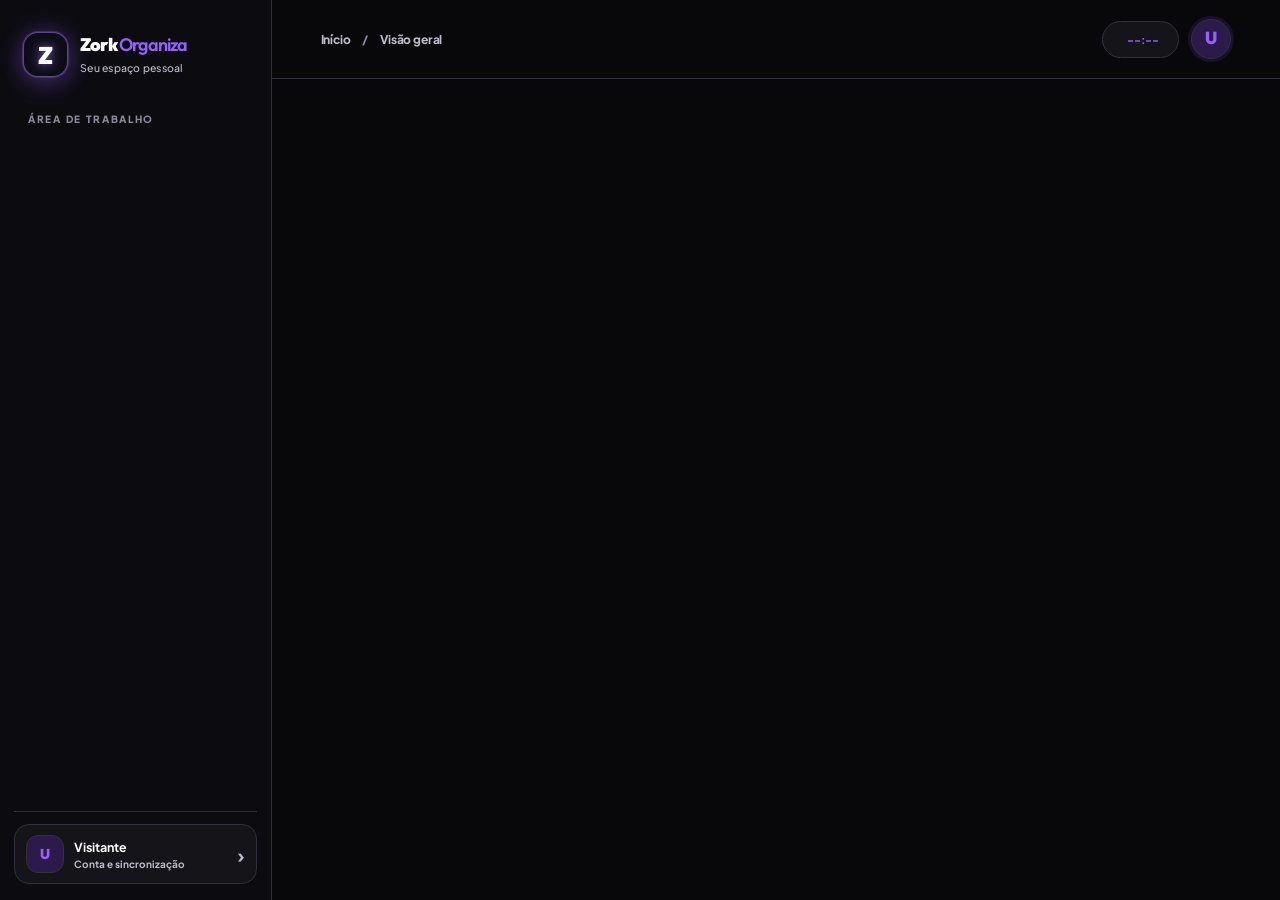
==== commit 46295798: "Add files via upload" ====
--- a/index-source.html
+++ b/index-source.html
@@ -13,15 +13,15 @@
 <body data-theme="dark" data-style="modern">
   <div class="app" id="app">
     <aside class="sidebar" id="sidebar">
-      <div class="brand"><div class="brand-mark" id="brand-mark"><span>✦</span></div><div><strong>Zork <span>Organiza</span></strong><small>Seu espaço pessoal</small></div></div>
+      <div class="brand"><div class="brand-mark" id="brand-mark"><span class="logo-z">Z</span></div><div><strong>Zork <span id="brand-suffix">Organiza</span></strong><small id="brand-tagline">Seu espaço pessoal</small></div></div>
       <div class="nav-overline">ÁREA DE TRABALHO</div>
       <nav id="nav" aria-label="Navegação principal"></nav>
       <div class="side-bottom">
-        <button class="account-mini" id="account-mini" type="button"><div class="avatar">✦</div><span><strong>Visitante</strong><small>Conta e sincronização</small></span><span class="mini-arrow">›</span></button>
+        <button class="account-mini" id="account-mini" type="button"><div class="avatar"><span class="avatar-fallback">U</span></div><span><strong>Visitante</strong><small>Conta e sincronização</small></span><span class="mini-arrow">›</span></button>
       </div>
     </aside>
     <div class="main-shell">
-      <header class="topbar"><button class="icon-btn mobile-menu" id="menu-button" aria-label="Abrir menu" type="button">☰</button><div class="breadcrumbs" id="breadcrumbs">Início <span>/</span> Visão geral</div><div class="topbar-right"><div class="top-pill" aria-live="off"><time id="today-tag"></time><span class="top-clock"><span id="clock-tag">--:--</span><span class="timezone" id="timezone-tag"></span></span></div><button class="top-avatar" id="account-top" aria-label="Minha conta" type="button">✦</button></div></header>
+      <header class="topbar"><button class="icon-btn mobile-menu" id="menu-button" aria-label="Abrir menu" type="button">☰</button><div class="breadcrumbs" id="breadcrumbs">Início <span>/</span> Visão geral</div><div class="topbar-right"><div class="top-pill" aria-live="off"><time id="today-tag"></time><span class="top-clock"><span id="clock-tag">--:--</span><span class="timezone" id="timezone-tag"></span></span></div><button class="top-avatar" id="account-top" aria-label="Minha conta" type="button"><span class="avatar-fallback">U</span></button></div></header>
       <main id="main" tabindex="-1"></main>
     </div>
     <div class="sidebar-scrim" id="sidebar-scrim"></div>
--- a/styles.css
+++ b/styles.css
@@ -7,9 +7,9 @@
 body[data-style='retro']{--radius:5px;--radius-sm:3px;font-family:'Segoe UI',Tahoma,sans-serif}
 body[data-style='retro'] .card,body[data-style='retro'] .sidebar,body[data-style='retro'] .panel,body[data-style='retro'] .modal,body[data-style='retro'] .sheet-wrap{box-shadow:inset 0 1px rgba(255,255,255,.055),var(--shadow)}
 *{box-sizing:border-box}html{scroll-behavior:smooth}body{margin:0;background:var(--bg);color:var(--text);min-width:320px}button,input,select,textarea{font:inherit}button{cursor:pointer}button:disabled{opacity:.45;cursor:not-allowed}input,textarea,select{outline:0}a{color:var(--accent);text-decoration:none}a:hover{text-decoration:underline}h1,h2,h3,h4,p{margin-top:0}h1,h2,h3{letter-spacing:-.035em}h1,h2{font-family:Manrope,'DM Sans',sans-serif}h1{font-size:clamp(26px,3vw,37px);line-height:1.16;font-weight:800}h2{font-size:20px;font-weight:800}h3{font-size:16px;font-weight:750}small{font-size:11px}::selection{background:var(--accent);color:var(--accent-ink)}::-webkit-scrollbar{width:9px;height:9px}::-webkit-scrollbar-thumb{background:var(--stroke);border-radius:20px}::-webkit-scrollbar-track{background:transparent}
-.app{min-height:100vh;display:flex}.sidebar{width:253px;background:var(--side);border-right:1px solid var(--stroke);position:fixed;inset:0 auto 0 0;z-index:15;display:flex;flex-direction:column;padding:30px 14px 18px}.brand{display:flex;align-items:center;gap:12px;margin:1px 9px 44px}.brand-mark{height:41px;width:41px;border-radius:13px;background:var(--accent);color:var(--accent-ink);display:grid;place-items:center;font-weight:900;font-family:Manrope;font-size:21px;letter-spacing:-.13em;padding-right:3px}.brand-mark span{color:#6e50b5}.brand strong{display:block;font-family:Manrope;font-size:17px;letter-spacing:-.06em}.brand strong span{font-weight:500}.brand small{color:var(--muted);display:block;margin-top:2px}.nav-overline{padding:0 17px;color:var(--subtle);font-size:10px;font-weight:800;letter-spacing:.145em;margin-bottom:13px}.nav-item{display:flex;gap:12px;align-items:center;width:100%;background:none;border:0;text-align:left;color:var(--muted);padding:12px 15px;border-radius:11px;min-height:43px;margin:2px 0;font-size:13.5px;font-weight:650;transition:.18s}.nav-item svg{width:18px;height:18px;stroke-width:1.7;flex:none}.nav-item.active{background:var(--accent-soft);color:var(--accent)}.nav-item:hover:not(.active){background:var(--surface2);color:var(--text)}.nav-divider{margin:18px 14px;border-bottom:1px solid var(--stroke)}.side-bottom{margin-top:auto}.backup-state{padding:11px 13px;color:var(--muted);font-size:11.5px;display:flex;align-items:center;gap:8px}.state-dot{width:6px;height:6px;flex:none;border-radius:50%;background:var(--mint)}.account-mini{display:flex;align-items:center;width:100%;text-align:left;background:var(--surface);border:1px solid var(--stroke);color:var(--text);border-radius:12px;padding:11px;gap:10px}.account-mini .avatar,.top-avatar{background:var(--accent-soft);color:var(--accent);display:grid;place-items:center;font-weight:800;border:1px solid var(--stroke);flex:none}.account-mini .avatar{width:34px;height:34px;border-radius:10px}.account-mini strong,.account-mini small{display:block}.account-mini strong{font-size:12px}.account-mini small{margin-top:3px;color:var(--muted)}.mini-arrow{margin-left:auto;font-size:20px;color:var(--muted)}
+.app{min-height:100vh;display:flex}.sidebar{width:253px;background:var(--side);border-right:1px solid var(--stroke);position:fixed;inset:0 auto 0 0;z-index:15;display:flex;flex-direction:column;padding:30px 14px 18px}.brand{display:flex;align-items:center;gap:12px;margin:1px 9px 44px}.brand-mark{height:41px;width:41px;border-radius:13px;background:#0d0d12;color:#fff;display:grid;place-items:center;font-weight:900;font-family:Outfit,Manrope,sans-serif;font-size:21px;letter-spacing:0;padding:0;border:1px solid color-mix(in srgb,var(--accent) 40%, white 10%);box-shadow:0 0 0 1px color-mix(in srgb,var(--accent) 22%, transparent),0 0 18px color-mix(in srgb,var(--accent) 40%, transparent), inset 0 0 14px rgba(255,255,255,.06)}.brand-mark .logo-z{color:#fff;text-shadow:0 0 8px color-mix(in srgb,var(--accent) 55%, white 10%),0 0 22px color-mix(in srgb,var(--accent) 42%, transparent);font-weight:900;line-height:1}.brand strong{display:block;font-family:Manrope;font-size:17px;letter-spacing:-.06em}.brand strong span{font-weight:500}.brand small{color:var(--muted);display:block;margin-top:2px}.nav-overline{padding:0 17px;color:var(--subtle);font-size:10px;font-weight:800;letter-spacing:.145em;margin-bottom:13px}.nav-item{display:flex;gap:12px;align-items:center;width:100%;background:none;border:0;text-align:left;color:var(--muted);padding:12px 15px;border-radius:11px;min-height:43px;margin:2px 0;font-size:13.5px;font-weight:650;transition:.18s}.nav-item svg{width:18px;height:18px;stroke-width:1.7;flex:none}.nav-item.active{background:var(--accent-soft);color:var(--accent)}.nav-item:hover:not(.active){background:var(--surface2);color:var(--text)}.nav-divider{margin:18px 14px;border-bottom:1px solid var(--stroke)}.side-bottom{margin-top:auto}.backup-state{padding:11px 13px;color:var(--muted);font-size:11.5px;display:flex;align-items:center;gap:8px}.state-dot{width:6px;height:6px;flex:none;border-radius:50%;background:var(--mint)}.account-mini{display:flex;align-items:center;width:100%;text-align:left;background:var(--surface);border:1px solid var(--stroke);color:var(--text);border-radius:12px;padding:11px;gap:10px}.account-mini .avatar,.top-avatar{background:var(--accent-soft);color:var(--accent);display:grid;place-items:center;font-weight:800;border:1px solid var(--stroke);flex:none}.account-mini .avatar{width:34px;height:34px;border-radius:10px}.account-mini strong,.account-mini small{display:block}.account-mini strong{font-size:12px}.account-mini small{margin-top:3px;color:var(--muted)}.mini-arrow{margin-left:auto;font-size:20px;color:var(--muted)}
 .main-shell{margin-left:253px;width:calc(100% - 253px);min-height:100vh}.topbar{height:75px;border-bottom:1px solid var(--stroke);display:flex;align-items:center;justify-content:space-between;padding:0 clamp(24px,4vw,56px);background:var(--bg);position:sticky;top:0;z-index:10}.breadcrumbs{font-size:12px;color:var(--muted);font-weight:700}.breadcrumbs span{margin:0 10px;color:var(--subtle)}.topbar-right{display:flex;align-items:center;gap:17px}.top-pill{background:var(--surface);color:var(--muted);border:1px solid var(--stroke);padding:8px 12px;border-radius:999px;font-size:11px;font-weight:750}.top-avatar{width:34px;height:34px;border-radius:50%;cursor:pointer}.mobile-menu{display:none!important}#main{width:min(1400px,100%);padding:40px clamp(24px,4vw,56px) 90px;margin:auto;min-height:calc(100vh - 75px)}
-.page-heading{display:flex;justify-content:space-between;gap:20px;align-items:flex-start;margin-bottom:27px}.page-heading h1{margin-bottom:8px}.page-heading p{color:var(--muted);margin:0;font-size:13.5px;line-height:1.6;max-width:670px}.eyebrow{text-transform:uppercase;letter-spacing:.16em;font-size:10px;font-weight:800;color:var(--accent);margin:0 0 12px}.heading-actions{display:flex;align-items:center;gap:9px;flex-wrap:wrap}.btn{background:var(--surface2);color:var(--text);border:1px solid var(--stroke);border-radius:var(--radius-sm);padding:11px 15px;display:inline-flex;align-items:center;justify-content:center;gap:8px;min-height:40px;font-weight:750;font-size:12px;transition:transform .17s,background .17s}.btn:hover{background:var(--surface3);transform:translateY(-1px);text-decoration:none}.btn-primary{background:var(--accent);color:var(--accent-ink);border-color:transparent}.btn-primary:hover{background:var(--accent);filter:brightness(1.08)}.btn-danger{color:var(--red)}.btn-small{padding:8px 11px;min-height:32px}.btn svg,.icon-btn svg{width:16px;height:16px}.icon-btn{width:36px;height:36px;display:inline-grid;place-items:center;border-radius:10px;border:1px solid var(--stroke);background:var(--surface2);color:var(--text);flex:none}.icon-btn:hover{background:var(--surface3)}.card,.panel{background:var(--surface);border:1px solid var(--stroke);border-radius:var(--radius);box-shadow:var(--shadow)}.card{padding:22px}.panel{padding:26px}.card-head{display:flex;align-items:center;justify-content:space-between;gap:15px;margin-bottom:18px}.card-head h3{margin:0}.card-head .btn{flex:none}.section-head{display:flex;justify-content:space-between;align-items:center;margin:32px 0 17px;gap:15px}.section-head h2{font-size:18px;margin:0}.muted{color:var(--muted)}.tiny{font-size:11px}.text-accent{color:var(--accent)}.text-mint{color:var(--mint)}.no-margin{margin:0}.divider{height:1px;background:var(--stroke);margin:19px 0}.badge{display:inline-flex;align-items:center;border-radius:999px;padding:6px 10px;font-size:10px;font-weight:800;background:var(--accent-soft);color:var(--accent)}.empty{display:flex;flex-direction:column;align-items:center;text-align:center;justify-content:center;padding:38px 20px;color:var(--muted)}.empty-icon{font-size:24px;margin-bottom:12px}.empty strong{color:var(--text);margin-bottom:7px}.empty p{max-width:330px;font-size:12px;line-height:1.6}
+.page-heading{display:flex;justify-content:space-between;gap:20px;align-items:flex-start;margin-bottom:27px}.page-heading h1{margin-bottom:8px}.page-heading p{color:var(--muted);margin:0;font-size:13.5px;line-height:1.6;max-width:670px}.eyebrow{text-transform:uppercase;letter-spacing:.16em;font-size:10px;font-weight:800;color:var(--accent);margin:0 0 12px}.heading-actions{display:flex;align-items:center;gap:9px;flex-wrap:wrap}.btn{background:var(--surface2);color:var(--text);border:1px solid var(--stroke);border-radius:var(--radius-sm);padding:11px 15px;display:inline-flex;align-items:center;justify-content:center;gap:8px;min-height:40px;font-weight:750;font-size:12px;transition:transform .17s,background .17s}.btn:hover{background:var(--surface3);transform:translateY(-1px);text-decoration:none}.btn-primary{background:var(--accent);color:var(--accent-ink);border-color:transparent}.btn-primary:hover{background:var(--accent);filter:brightness(1.08)}.btn-danger{color:var(--red)}.btn-small{padding:8px 11px;min-height:32px}.btn svg,.icon-btn svg{width:16px;height:16px}.icon-btn{width:36px;height:36px;display:inline-grid;place-items:center;border-radius:10px;border:1px solid var(--stroke);background:var(--surface2);color:var(--text);flex:none}.icon-btn:hover{background:var(--surface3)}.card,.panel{background:var(--surface);border:1px solid var(--stroke);border-radius:var(--radius);box-shadow:var(--shadow)}.card{padding:22px}.panel{padding:26px}.card-head{display:flex;align-items:center;justify-content:space-between;gap:15px;margin-bottom:18px}.card-head h3{margin:0}.card-head .btn{flex:none}.section-head{display:flex;justify-content:space-between;align-items:center;margin:32px 0 17px;gap:15px}.section-head h2{font-size:18px;margin:0}.muted{color:var(--muted)}.tiny{font-size:11px}.text-accent{color:var(--accent)}.text-mint{color:var(--mint)}.no-margin{margin:0}.divider{height:1px;background:var(--stroke);margin:19px 0}.badge{display:inline-flex;align-items:center;border-radius:999px;padding:6px 10px;font-size:10px;font-weight:800;background:var(--accent-soft);color:var(--accent)}.empty{display:flex;flex-direction:column;align-items:center;text-align:center;justify-content:center;padding:38px 20px;color:var(--muted)}.empty-icon{width:42px;height:42px;border-radius:14px;margin:0 auto 12px;display:grid;place-items:center;background:var(--surface2);color:var(--accent);border:1px solid var(--stroke)}.empty strong{color:var(--text);margin-bottom:7px}.empty p{max-width:330px;font-size:12px;line-height:1.6}
 .hero{border-radius:23px;background:#23212e;color:#f7f5ff;padding:38px 41px;position:relative;overflow:hidden;min-height:251px;display:flex;align-items:center;border:1px solid #3c354b}.hero:after{content:'';position:absolute;right:0;top:0;width:40%;height:100%;opacity:.7;background:radial-gradient(circle at 75% 40%,#8b73c0 1px,transparent 2px) 10px 20px / 48px 48px,radial-gradient(ellipse at 60% 55%,#6c538c65,transparent 61%)}.hero-inner{position:relative;z-index:1;max-width:590px}.hero .eyebrow{color:#cbb7ff}.hero h1{font-size:clamp(25px,3vw,37px);margin-bottom:13px}.hero p{color:#bbb3cb;line-height:1.7;font-size:13px;max-width:540px}.hero .btn{margin-top:9px}.hero-decor{position:absolute;right:8%;top:24%;z-index:1;width:160px;height:160px;border-radius:50%;border:1px solid #c8aafa55;box-shadow:0 0 0 25px #bea4ff09,0 0 0 50px #bea4ff0c;display:grid;place-items:center;font-size:80px;color:#b999ee55;font-family:Manrope;font-weight:900}.stats-grid{display:grid;grid-template-columns:repeat(4,minmax(0,1fr));gap:13px;margin-top:18px}.stat-card{padding:19px 21px}.stat-icon{display:grid;place-items:center;width:33px;height:33px;border-radius:10px;background:var(--surface2);margin-bottom:20px;color:var(--accent)}.stat-icon svg{width:18px;height:18px}.stat-number{font-family:Manrope;font-size:27px;font-weight:800;letter-spacing:-.055em;margin-bottom:5px}.stat-label{font-size:11.5px;color:var(--muted);font-weight:650}.dashboard-grid{display:grid;grid-template-columns:1.4fr 1fr;gap:17px}.task-line{display:flex;align-items:center;gap:11px;padding:12px 0;border-bottom:1px solid var(--stroke)}.task-line:last-child{border-bottom:0}.check-ui{width:18px;height:18px;accent-color:var(--accent);cursor:pointer;flex:none}.task-title.done{text-decoration:line-through;color:var(--subtle)}.task-title{flex:1;font-size:12.5px;min-width:0;overflow:hidden;text-overflow:ellipsis;white-space:nowrap}.task-date{font-size:10px;color:var(--muted)}.progress-track{height:7px;background:var(--surface3);border-radius:50px;overflow:hidden}.progress-fill{height:100%;background:var(--accent);border-radius:50px;transition:width .25s}.feature-list{display:grid;gap:11px}.feature-item{display:flex;gap:12px;align-items:flex-start;padding:12px;border-radius:12px;background:var(--surface2)}.feature-icon{font-size:17px;flex:none}.feature-item strong{font-size:12px}.feature-item p{font-size:11px;color:var(--muted);line-height:1.5;margin:4px 0 0}
 .form-input,.form-textarea,.form-select{width:100%;border:1px solid var(--stroke);border-radius:var(--radius-sm);padding:11px 13px;background:var(--surface2);color:var(--text);font-size:12.5px;min-height:41px}.form-input:focus,.form-textarea:focus,.form-select:focus{border-color:var(--accent)}.form-textarea{resize:vertical;min-height:90px;line-height:1.55}.form-label{display:block;font-size:11px;font-weight:750;color:var(--muted);margin-bottom:8px}.form-group{margin-bottom:15px}.form-row{display:flex;gap:10px;align-items:center}.form-row>*{min-width:0}.form-grid{display:grid;grid-template-columns:repeat(2,minmax(0,1fr));gap:15px}.segmented{display:inline-flex;align-items:center;gap:4px;background:var(--surface2);border-radius:var(--radius-sm);padding:4px;border:1px solid var(--stroke);flex-wrap:wrap}.segmented button{border:none;border-radius:8px;color:var(--muted);background:transparent;padding:9px 12px;font-size:11.5px;font-weight:750}.segmented button.selected{background:var(--surface3);color:var(--text);box-shadow:0 2px 7px #00000012}.toolbar{display:flex;gap:9px;align-items:center;flex-wrap:wrap;margin-bottom:17px}.toolbar .search{flex:1;min-width:150px;max-width:430px}.toolbar select{min-width:140px}.split-grid{display:grid;grid-template-columns:1.25fr .75fr;gap:18px}.stack{display:grid;gap:13px}.item-list{display:grid;gap:9px}.list-card{display:flex;align-items:center;gap:12px;background:var(--surface);border:1px solid var(--stroke);border-radius:var(--radius-sm);padding:13px 15px}.list-card .grow{flex:1;min-width:0}.list-card strong{font-size:12.5px;display:block;overflow:hidden;text-overflow:ellipsis}.list-card small{color:var(--muted);display:block;margin-top:4px}.mini-label{font-size:10px;color:var(--muted);font-weight:750;text-transform:uppercase;letter-spacing:.09em}.pill{border-radius:100px;background:var(--surface2);border:1px solid var(--stroke);padding:5px 9px;font-size:10px;color:var(--muted);font-weight:700}.pill.purple{background:var(--accent-soft);color:var(--accent)}
 .note-grid{display:grid;grid-template-columns:repeat(3,minmax(0,1fr));gap:15px;align-items:start}.note-card{background:var(--surface);border:1px solid var(--stroke);border-radius:var(--radius);overflow:hidden;min-height:198px;transition:transform .2s}.note-card:hover{transform:translateY(-2px)}.note-card .note-top{display:flex;align-items:center;justify-content:space-between;padding:14px 14px 0}.note-card input,.note-card textarea{border:0;background:none;color:inherit;width:100%;resize:none;outline:none;display:block}.note-card .note-title{padding:10px 16px 2px;font-size:13px;font-weight:800}.note-card .note-content{padding:8px 16px 12px;min-height:110px;line-height:1.6;font-size:12px}.note-card .note-foot{border-top:1px solid #8882;display:flex;justify-content:space-between;align-items:center;padding:9px 12px}.note-card .note-foot button{background:none;border:0;color:inherit;opacity:.7}.note-card[data-color='rose']{background:#39252e;color:#fff1f5;border-color:#6b3f50}.note-card[data-color='lavender']{background:#312841;color:#f9f0ff;border-color:#544069}.note-card[data-color='sage']{background:#233a32;color:#edfff5;border-color:#3b6050}.note-card[data-color='gold']{background:#403321;color:#fff6df;border-color:#65502b}body[data-theme='light'] .note-card[data-color='rose'],body[data-theme='galaxy'] .note-card[data-color='rose']{background:#ffe3ea;color:#522d3b;border-color:#f4c8d4}body[data-theme='light'] .note-card[data-color='lavender'],body[data-theme='galaxy'] .note-card[data-color='lavender']{background:#eee1ff;color:#46345d;border-color:#dbc8f4}body[data-theme='light'] .note-card[data-color='sage'],body[data-theme='galaxy'] .note-card[data-color='sage']{background:#dff6eb;color:#285641;border-color:#c6e6d3}body[data-theme='light'] .note-card[data-color='gold'],body[data-theme='galaxy'] .note-card[data-color='gold']{background:#fff0cc;color:#645030;border-color:#f3dda3}.color-row{display:flex;gap:7px;align-items:center}.color-dot{width:19px;height:19px;border-radius:50%;border:2px solid #ffffff45;cursor:pointer}.color-dot.current{outline:2px solid var(--accent);outline-offset:2px}
@@ -40,22 +40,22 @@
 h1{font-weight:800;font-size:clamp(31px,3.3vw,46px);line-height:1.10}h2{font-weight:800;font-size:23px}h3{font-weight:750;font-size:17px}
 button{font-weight:700}button:focus-visible,a:focus-visible,input:focus-visible,textarea:focus-visible,select:focus-visible{outline:2px solid var(--accent);outline-offset:3px}
 .sidebar{width:272px;background:var(--side);padding:25px 14px 16px}.main-shell{margin-left:272px;width:calc(100% - 272px)}
-.brand{gap:12px;margin:0 8px 31px;padding:7px 1px 5px;min-height:56px}.brand-mark{height:45px;width:45px;border-radius:15px;background:linear-gradient(145deg,#ae7aff,#7630ec);color:#fff;box-shadow:0 9px 25px #8b4aff40;font-size:24px;letter-spacing:normal;padding:0;overflow:hidden;display:grid;place-items:center}.brand strong{font-weight:900;font-size:18px;letter-spacing:-.045em;line-height:1.15}.brand strong span{font-weight:600}.brand small{font-size:10.5px;letter-spacing:.025em;margin-top:5px}
+.brand{gap:12px;margin:0 8px 31px;padding:7px 1px 5px;min-height:56px}.brand-mark{height:45px;width:45px;border-radius:15px;background:#0c0c12;color:#fff;box-shadow:0 0 0 1px color-mix(in srgb,var(--accent) 28%, transparent),0 10px 28px color-mix(in srgb,var(--accent) 18%, transparent),0 0 24px color-mix(in srgb,var(--accent) 32%, transparent);font-size:24px;letter-spacing:normal;padding:0;overflow:hidden;display:grid;place-items:center}.brand strong{font-weight:900;font-size:18px;letter-spacing:-.045em;line-height:1.15}.brand strong span{font-weight:600;color:var(--accent)}.brand small{font-size:10.5px;letter-spacing:.025em;margin-top:5px}
 .nav-overline{color:var(--subtle);margin:0 0 12px;padding-left:14px;letter-spacing:.17em;font-size:10px}.sidebar nav{overflow-y:auto;overflow-x:hidden;min-height:0;scrollbar-width:thin;flex:1;padding:0 4px 16px 0}.nav-item{font-size:13px;min-height:44px;font-weight:700;border-radius:12px;padding:12px 14px;gap:13px;position:relative;margin:2px 0;color:var(--muted)}.nav-item svg{width:18px;height:18px}.nav-item.active{background:var(--accent-soft);color:var(--accent)}.nav-item.active::before{content:'';position:absolute;left:1px;top:12px;bottom:12px;width:3px;background:var(--accent);border-radius:5px}.nav-divider{margin:15px 8px}.side-bottom{padding-top:12px;border-top:1px solid var(--stroke)}
 .account-mini{background:var(--surface);padding:10px 11px;border-radius:15px}.account-mini strong{font-size:12.5px}.account-mini small{font-size:10px}.account-mini .avatar,.top-avatar{background:var(--accent-soft);color:var(--accent);border:1px solid var(--stroke);overflow:hidden}.account-mini .avatar{width:38px;height:38px;border-radius:12px}.avatar-image{display:block;width:100%;height:100%;object-fit:cover}.avatar-glyph{font-size:1.35em;line-height:1}.avatar-letter{font-family:'Outfit',sans-serif;font-weight:850;font-size:1.23em;line-height:1;text-transform:uppercase}
 .topbar{height:79px;background:var(--bg);padding-inline:clamp(22px,3.8vw,58px);border-bottom:1px solid var(--stroke);gap:16px}.topbar-right{gap:12px}.breadcrumbs{font-size:12px;font-weight:750;white-space:nowrap;overflow:hidden;text-overflow:ellipsis}.top-pill{display:flex;align-items:center;gap:10px;background:var(--surface);padding:9px 14px;font-size:11px;color:var(--text);font-weight:800;white-space:nowrap;min-height:37px}.top-clock{display:inline-flex;align-items:center;gap:6px;color:var(--accent);font-variant-numeric:tabular-nums;font-weight:850}.timezone{font-size:9px;color:var(--muted);font-weight:700;opacity:.9}.top-avatar{width:40px;height:40px;border:1px solid var(--stroke);font-size:17px;box-shadow:0 0 0 3px rgba(138,84,255,.12)}
 #main{padding:34px clamp(22px,3.8vw,58px) 100px;min-height:calc(100vh - 79px);width:min(1550px,100%)}.page-heading{margin-bottom:28px}.page-heading h1{margin-bottom:9px}.page-heading p{font-size:13px;max-width:720px;line-height:1.75}.eyebrow{color:var(--accent);font-size:10px;font-weight:850;letter-spacing:.17em;margin-bottom:12px}
 .card,.panel{background:var(--surface);border-color:var(--stroke);box-shadow:var(--shadow);transition:border-color .18s,box-shadow .18s}.card:hover,.panel:hover{border-color:color-mix(in srgb,var(--accent) 26%,var(--stroke))}.card{padding:23px}.panel{padding:27px}.btn{font-family:'Plus Jakarta Sans',sans-serif;font-size:12px;font-weight:800;border-radius:var(--radius-sm);min-height:42px;padding:11px 16px;transition:background .2s,border-color .2s,transform .2s,box-shadow .2s}.btn-primary{background:linear-gradient(135deg,#a36cff,#7c3aed);color:#fff;border:1px solid transparent;box-shadow:0 6px 20px rgba(117,55,228,.22)}.btn-primary:hover{background:linear-gradient(135deg,#b584ff,#8c4bfd);box-shadow:0 8px 24px rgba(117,55,228,.32)}.icon-btn{border-radius:11px}.form-input,.form-textarea,.form-select{border-radius:var(--radius-sm)}
-.hero{position:relative;min-height:298px;display:flex;align-items:center;padding:43px clamp(28px,4vw,55px);border-radius:26px;background:radial-gradient(circle at 75% 18%,rgba(168,95,255,.40),transparent 33%),linear-gradient(111deg,#241346 0%,#32155f 52%,#5631ab 100%);border:1px solid #6842ab;box-shadow:inset 0 1px rgba(255,255,255,.10),0 22px 55px rgba(85,34,153,.2);color:#fff;isolation:isolate;overflow:hidden}.hero::before{content:'';position:absolute;inset:0;background-image:radial-gradient(rgba(255,255,255,.18) 1px,transparent 1px);background-size:25px 25px;opacity:.18;mask-image:linear-gradient(to right,transparent 12%,#000)}.hero::after{content:'';position:absolute;inset:auto -10% -68% auto;width:65%;aspect-ratio:1;border:1px solid rgba(210,179,255,.3);border-radius:50%;background:transparent;box-shadow:0 0 0 62px rgba(177,102,255,.05),0 0 0 132px rgba(180,100,255,.05);opacity:1}.hero-inner{max-width:min(650px,74%);z-index:2}.hero .eyebrow{color:#dfc8ff;margin-bottom:16px}.hero h1{font-size:clamp(34px,3.6vw,53px);line-height:1.06;letter-spacing:-.035em;margin:0 0 18px;color:#fff}.hero p{font-size:13px;line-height:1.85;max-width:575px;color:#eadff7;margin:0 0 24px}.hero .btn-primary{background:#fff;color:#422073;box-shadow:0 9px 28px #1c103345}.hero .btn-primary:hover{background:#f3eaff}.hero-decor{position:absolute;right:6%;top:50%;transform:translateY(-50%);z-index:1;font-size:initial;opacity:1;pointer-events:none}.hero-orb{display:grid;place-items:center;width:clamp(115px,13vw,210px);height:clamp(115px,13vw,210px);background:linear-gradient(145deg,#b46fff,#7338ec);border:9px solid rgba(246,220,255,.15);border-radius:37%;box-shadow:0 20px 70px rgba(6,2,26,.23),0 0 0 16px rgba(255,255,255,.06);color:#fff;font-size:clamp(52px,8vw,110px);font-family:'Outfit',sans-serif;font-weight:800;transform:rotate(-10deg);overflow:hidden}.hero-orb .avatar-image{transform:rotate(10deg) scale(1.2)}.hero-orb .avatar-letter,.hero-orb .avatar-glyph{transform:rotate(10deg)}
-.stat-number{font-size:30px;font-weight:850}.stat-card{min-height:152px}.stat-icon{background:var(--accent-soft);color:var(--accent);border-radius:13px}.stats-grid{gap:15px}.section-head{margin-top:35px}.feature-icon{color:var(--accent)}.progress-fill{background:linear-gradient(90deg,#8b45ff,#b18aff)}.check-ui{accent-color:var(--accent)}
+.hero{position:relative;min-height:298px;display:flex;align-items:center;padding:43px clamp(28px,4vw,55px);border-radius:26px;background:radial-gradient(circle at 75% 18%,rgba(168,95,255,.40),transparent 33%),linear-gradient(111deg,#241346 0%,#32155f 52%,#5631ab 100%);border:1px solid #6842ab;box-shadow:inset 0 1px rgba(255,255,255,.10),0 22px 55px rgba(85,34,153,.2);color:#fff;isolation:isolate;overflow:hidden}.hero::before{content:'';position:absolute;inset:0;background-image:radial-gradient(rgba(255,255,255,.18) 1px,transparent 1px);background-size:25px 25px;opacity:.18;mask-image:linear-gradient(to right,transparent 12%,#000)}.hero::after{content:'';position:absolute;inset:auto -10% -68% auto;width:65%;aspect-ratio:1;border:1px solid rgba(210,179,255,.3);border-radius:50%;background:transparent;box-shadow:0 0 0 62px rgba(177,102,255,.05),0 0 0 132px rgba(180,100,255,.05);opacity:1}.hero-inner{max-width:min(760px,100%);z-index:2}.hero .eyebrow{color:#dfc8ff;margin-bottom:16px}.hero h1{font-size:clamp(34px,3.6vw,53px);line-height:1.06;letter-spacing:-.035em;margin:0 0 18px;color:#fff}.hero p{font-size:13px;line-height:1.85;max-width:575px;color:#eadff7;margin:0 0 24px}.hero .btn-primary{background:#fff;color:#422073;box-shadow:0 9px 28px #1c103345}.hero .btn-primary:hover{background:#f3eaff}.hero-decor{display:none}
+.stat-number{font-size:30px;font-weight:850}.stat-card{min-height:152px}.stat-icon{background:var(--accent-soft);color:var(--accent);border-radius:13px}.stats-grid{gap:15px}.section-head{margin-top:35px}.feature-icon{width:34px;height:34px;border-radius:11px;display:grid;place-items:center;background:var(--accent-soft);color:var(--accent);border:1px solid var(--stroke);flex:none}.progress-fill{background:linear-gradient(90deg,#8b45ff,#b18aff)}.check-ui{accent-color:var(--accent)}
 .reveal-on-scroll{opacity:0;transform:translateY(18px);transition:opacity .55s cubic-bezier(.2,.7,.2,1),transform .6s cubic-bezier(.2,.7,.2,1);transition-delay:var(--reveal-delay,0ms)}.reveal-on-scroll.is-visible{opacity:1;transform:translateY(0)}.fade-rise{animation:fadeInUp .45s ease-out both}@keyframes fadeInUp{from{opacity:0;translate:0 10px}to{opacity:1;translate:0 0}}
 .settings-stack{max-width:1060px}.profile-hero{display:flex;align-items:center;gap:19px;flex-wrap:wrap;padding:20px;border-radius:17px;background:var(--surface2);border:1px solid var(--stroke);margin:13px 0 22px}.profile-preview{width:78px;height:78px;flex:none;border-radius:24px;display:grid;place-items:center;font-size:43px;font-weight:850;color:var(--accent);background:var(--accent-soft);border:1px solid var(--stroke);overflow:hidden}.profile-preview .avatar-letter{font-size:1.25em}.profile-preview .avatar-image{object-fit:cover}.profile-hero h3{margin:0 0 5px}.profile-hero p{margin:0;font-size:12px;color:var(--muted)}.profile-tools{display:grid;grid-template-columns:minmax(0,1fr) auto;align-items:end;gap:16px;margin:15px 0}.icon-choices{display:flex;gap:8px;flex-wrap:wrap;margin:11px 0 7px}.profile-icon{width:43px;height:43px;flex:none;border:1px solid var(--stroke);border-radius:12px;background:var(--surface2);color:var(--text);font-size:20px;font-family:'Outfit';font-weight:800}.profile-icon.active,.profile-icon:hover{border-color:var(--accent);color:var(--accent);background:var(--accent-soft)}.file-label{display:inline-flex;align-items:center;gap:8px;cursor:pointer}.file-label input{display:none}.profile-action-row{display:flex;flex-wrap:wrap;gap:9px;margin:17px 0 3px}.regional-grid{display:grid;grid-template-columns:repeat(2,minmax(0,1fr));gap:16px}.regional-grid select{width:100%}.account-status-line{color:var(--muted);font-size:11px;margin-top:12px}
 body[data-theme='galaxy'] .hero{background:radial-gradient(circle at 82% 15%,rgba(235,148,255,.42),transparent 45%),linear-gradient(110deg,#5630a5,#9447c8);border-color:#9a66df}
 body[data-theme='galaxy-night'] .hero{background:radial-gradient(circle at 78% 20%,rgba(205,91,255,.25),transparent 43%),linear-gradient(112deg,#251252,#542189 65%,#3e2180);border-color:#7741aa}
 @media(max-width:1150px){.sidebar{width:244px}.main-shell{margin-left:244px;width:calc(100% - 244px)}.brand strong{font-size:16px}.top-pill{padding:8px 10px}.timezone{display:none}}
 @media(max-width:900px){.sidebar{width:275px}.main-shell{width:100%;margin-left:0}.topbar{height:69px;padding-inline:18px}.mobile-menu{display:inline-grid!important}.top-pill{font-size:10.5px}.hero{min-height:270px;padding:32px}.hero-inner{max-width:78%}.hero-orb{width:120px;height:120px;font-size:57px}.hero-decor{right:3%}#main{padding:27px 18px 80px}}
-@media(max-width:640px){.topbar{gap:7px}.breadcrumbs{font-size:11px}.topbar-right{gap:8px}.top-pill{font-size:10px;padding:7px 9px;gap:6px}.top-avatar{width:34px;height:34px}.hero{padding:31px 25px;min-height:310px}.hero-inner{max-width:100%}.hero h1{font-size:clamp(32px,8vw,43px);max-width:490px}.hero p{max-width:95%;font-size:12.5px}.hero-decor{opacity:.13;right:-8%;top:38%}.hero-orb{height:190px;width:190px;font-size:90px}.regional-grid,.profile-tools{grid-template-columns:1fr}.profile-preview{width:65px;height:65px;font-size:34px}.page-heading h1{font-size:32px}.card,.panel{padding:19px}.stat-card{min-height:133px}.stat-number{font-size:26px}}
+@media(max-width:640px){.topbar{gap:7px}.breadcrumbs{font-size:11px}.topbar-right{gap:8px}.top-pill{font-size:10px;padding:7px 9px;gap:6px}.top-avatar{width:34px;height:34px}.hero{padding:31px 25px;min-height:250px}.hero-inner{max-width:100%}.hero h1{font-size:clamp(32px,8vw,43px);max-width:490px}.hero p{max-width:95%;font-size:12.5px}.regional-grid,.profile-tools{grid-template-columns:1fr}.profile-preview{width:65px;height:65px;font-size:34px}.page-heading h1{font-size:32px}.card,.panel{padding:19px}.stat-card{min-height:133px}.stat-number{font-size:26px}}
 @media(max-width:395px){.breadcrumbs{max-width:86px}.top-pill{font-size:9px}.top-clock{font-size:9px}}
 @media(prefers-reduced-motion:reduce){*,*:before,*:after{animation:none!important;transition:none!important;scroll-behavior:auto!important}.reveal-on-scroll{opacity:1!important;transform:none!important}}
 
-.brand-mark .avatar-glyph,.brand-mark .avatar-letter{color:#fff}.top-pill{display:flex!important}
+.brand-mark .avatar-glyph,.brand-mark .avatar-letter{color:#fff}.top-pill{display:flex!important}.avatar-fallback{font-family:'Outfit',sans-serif;font-weight:850;font-size:1.02em;line-height:1;text-transform:uppercase}
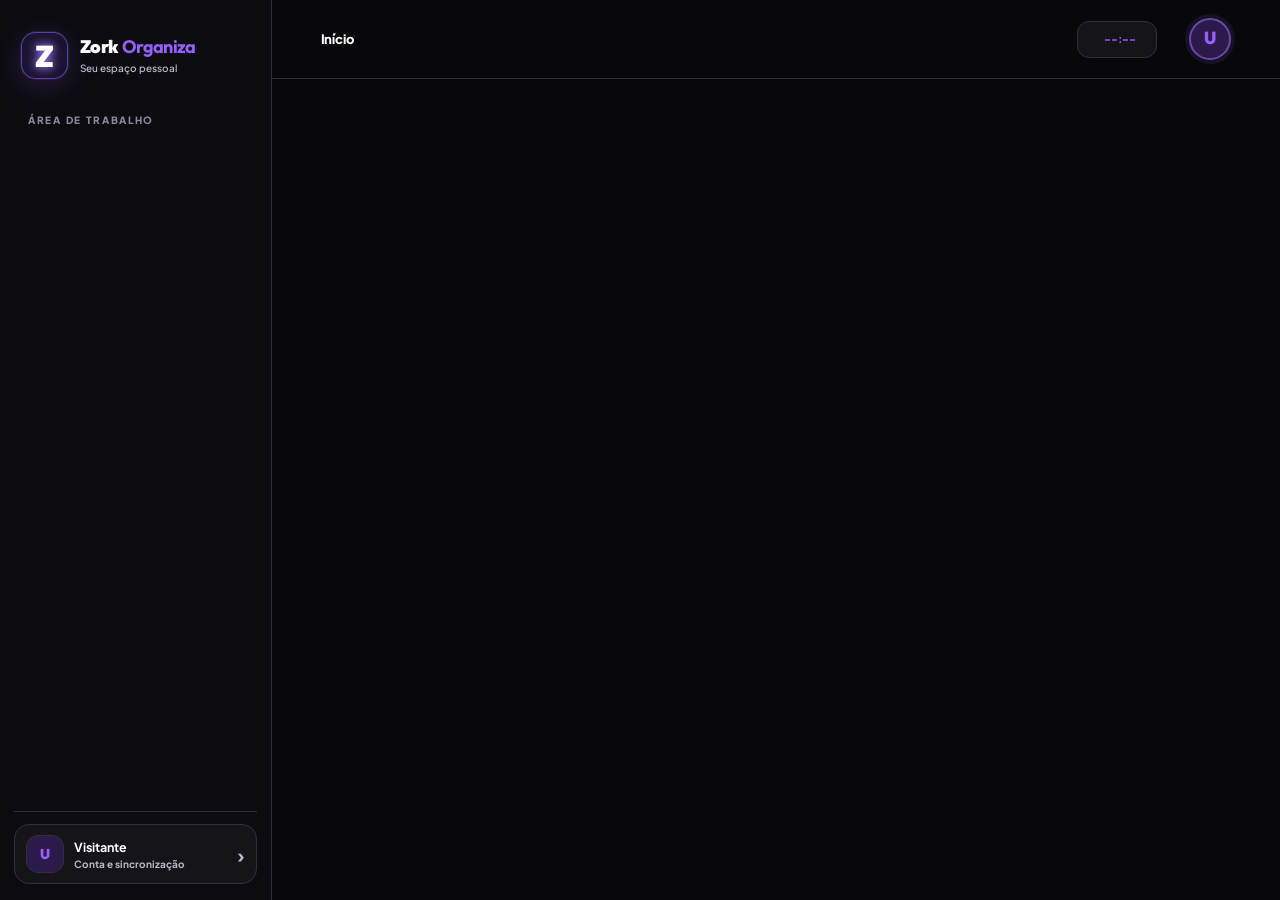
==== commit 56e9056f: "Add files via upload" ====
--- a/index-source.html
+++ b/index-source.html
@@ -4,16 +4,16 @@
   <meta charset="utf-8" />
   <meta name="viewport" content="width=device-width, initial-scale=1, viewport-fit=cover" />
   <meta name="theme-color" content="#08080b" />
-  <meta name="zork-version" content="2.0.0-profile-i18n" />
+  <meta name="zork-version" content="3.0.0-brand-profile-separated" />
   <meta name="description" content="Zork Organiza — seu espaço para tarefas, ideias, notas, planilhas, datas e planejamento financeiro." />
   <link rel="icon" href="assets/favicon.svg" type="image/svg+xml" />
   <link rel="stylesheet" href="styles.css" />
-  <title>Zork Organiza — seu espaço, seu ritmo.</title>
+  <title>Zork Organiza — Seu espaço pessoal</title>
 </head>
 <body data-theme="dark" data-style="modern">
   <div class="app" id="app">
     <aside class="sidebar" id="sidebar">
-      <div class="brand"><div class="brand-mark" id="brand-mark"><span class="logo-z">Z</span></div><div><strong>Zork <span id="brand-suffix">Organiza</span></strong><small id="brand-tagline">Seu espaço pessoal</small></div></div>
+      <div class="brand"><div class="brand-mark" id="brand-mark"><span class="logo-z">Z</span></div><div><strong><span class="brand-fixed">Zork</span> <span id="brand-suffix">Organiza</span></strong><small id="brand-tagline">Seu espaço pessoal</small></div></div>
       <div class="nav-overline">ÁREA DE TRABALHO</div>
       <nav id="nav" aria-label="Navegação principal"></nav>
       <div class="side-bottom">
@@ -21,7 +21,7 @@
       </div>
     </aside>
     <div class="main-shell">
-      <header class="topbar"><button class="icon-btn mobile-menu" id="menu-button" aria-label="Abrir menu" type="button">☰</button><div class="breadcrumbs" id="breadcrumbs">Início <span>/</span> Visão geral</div><div class="topbar-right"><div class="top-pill" aria-live="off"><time id="today-tag"></time><span class="top-clock"><span id="clock-tag">--:--</span><span class="timezone" id="timezone-tag"></span></span></div><button class="top-avatar" id="account-top" aria-label="Minha conta" type="button"><span class="avatar-fallback">U</span></button></div></header>
+      <header class="topbar"><button class="icon-btn mobile-menu" id="menu-button" aria-label="Abrir menu" type="button">☰</button><div class="breadcrumbs" id="breadcrumbs">Início</div><div class="topbar-right"><div class="top-pill" aria-live="off"><time id="today-tag"></time><span class="top-clock"><span id="clock-tag">--:--</span><span class="timezone" id="timezone-tag"></span></span></div><div class="header-profile"><span class="header-profile-name" id="header-profile-name"></span><button class="top-avatar" id="account-top" aria-label="Minha conta" title="Minha conta" type="button"><span class="avatar-fallback">U</span></button></div></div></header>
       <main id="main" tabindex="-1"></main>
     </div>
     <div class="sidebar-scrim" id="sidebar-scrim"></div>
--- a/styles.css
+++ b/styles.css
@@ -59,3 +59,46 @@
 @media(prefers-reduced-motion:reduce){*,*:before,*:after{animation:none!important;transition:none!important;scroll-behavior:auto!important}.reveal-on-scroll{opacity:1!important;transform:none!important}}
 
 .brand-mark .avatar-glyph,.brand-mark .avatar-letter{color:#fff}.top-pill{display:flex!important}.avatar-fallback{font-family:'Outfit',sans-serif;font-weight:850;font-size:1.02em;line-height:1;text-transform:uppercase}
+
+/* V3 brand and topbar: logo, browser favicon and user avatar are independent. */
+.brand{align-items:center;min-width:0;gap:12px;margin:0 5px 28px;padding:7px 2px;}
+.brand > div:last-child{min-width:0;flex:1;}
+.brand strong{display:flex;align-items:baseline;gap:5px;white-space:nowrap;font-family:'Outfit',sans-serif;font-size:18px;font-weight:850;letter-spacing:-.04em;}
+.brand .brand-fixed{font-weight:900;color:var(--text);}
+.brand #brand-suffix{font-weight:700;color:var(--accent);}
+.brand small{color:var(--muted);font-family:'Plus Jakarta Sans',sans-serif;font-weight:550;letter-spacing:0;font-size:10px;}
+.brand-mark{height:47px;width:47px;flex:0 0 47px;border-radius:15px;background:#090b12;border:1px solid color-mix(in srgb,var(--accent) 62%,transparent);box-shadow:0 0 0 1px color-mix(in srgb,var(--accent) 14%,transparent),0 6px 28px color-mix(in srgb,var(--accent) 20%,transparent),inset 0 0 15px color-mix(in srgb,var(--accent) 12%,transparent);}
+.brand-mark .logo-z{display:block;font-family:'Outfit',sans-serif;font-size:30px;font-weight:900;letter-spacing:-.09em;padding-right:3px;color:#fff;text-shadow:0 0 8px color-mix(in srgb,var(--accent) 80%,white),0 0 21px var(--accent),0 0 34px color-mix(in srgb,var(--accent) 55%,transparent);}
+.topbar{gap:20px;min-width:0;}
+.breadcrumbs{color:var(--text);font-family:'Plus Jakarta Sans',sans-serif;font-size:13px;font-weight:800;letter-spacing:-.01em;white-space:nowrap;}
+.topbar-right{flex:none;gap:20px;min-width:0;}
+.top-pill{flex:none;display:inline-flex;gap:12px;align-items:center;justify-content:center;background:var(--surface);border:1px solid var(--stroke);color:var(--text);padding:10px 14px;line-height:1.1;border-radius:12px;font-size:11px;font-weight:750;font-variant-numeric:tabular-nums;white-space:nowrap;}
+.top-pill time{font-variant-numeric:tabular-nums;}
+.top-clock{display:flex;gap:7px;align-items:center;font-size:11px;color:var(--accent);}
+.header-profile{display:flex;gap:12px;align-items:center;min-width:0;}
+.header-profile-name{color:var(--muted);font-size:12px;font-weight:800;max-width:160px;overflow:hidden;text-overflow:ellipsis;white-space:nowrap;}
+.top-avatar{border-radius:50%;height:42px;width:42px;min-width:42px;display:grid;place-items:center;padding:0;overflow:hidden;background:var(--accent-soft);border:2px solid color-mix(in srgb,var(--accent) 55%,var(--stroke));box-shadow:0 0 0 4px color-mix(in srgb,var(--accent) 10%,transparent);}
+.top-avatar .avatar-image,.account-mini .avatar-image,.profile-preview .avatar-image{width:100%;height:100%;object-fit:cover;display:block;}
+.top-avatar .avatar-letter{font-size:20px;line-height:1;font-weight:850;}
+.top-avatar .avatar-fallback{display:grid;place-items:center;}
+.top-avatar .avatar-fallback svg{width:20px;height:20px;}
+.account-mini .avatar{width:38px;height:38px;flex:none;overflow:hidden;display:grid;place-items:center;background:var(--accent-soft);}
+.account-mini .avatar-fallback{display:grid;place-items:center;}
+.profile-preview .avatar-fallback{display:grid;place-items:center;color:var(--accent);}
+.profile-preview .avatar-fallback svg{width:32px;height:32px;}
+/* Clean hero: no user photo, no star, no standalone logo badge. */
+.hero{min-height:295px;display:flex;align-items:center;background:radial-gradient(ellipse at 95% 8%,rgba(223,147,255,.38),transparent 52%),linear-gradient(113deg,#3b1b7e,#7430ad 66%,#9452cd);border:1px solid rgba(197,141,255,.52);box-shadow:0 16px 50px rgba(75,28,135,.14);}
+.hero::before{background-image:linear-gradient(115deg,transparent 60%,rgba(255,255,255,.06));mask-image:none;opacity:.65;}
+.hero::after{width:550px;height:550px;aspect-ratio:auto;right:-15%;bottom:-135%;border:1px solid rgba(255,255,255,.09);box-shadow:0 0 0 85px rgba(255,255,255,.016),0 0 0 170px rgba(255,255,255,.012);}
+.hero-inner{max-width:680px;width:100%;}
+.hero h1{font-family:'Outfit',sans-serif;font-size:clamp(35px,3.5vw,52px);font-weight:850;line-height:1.075;letter-spacing:-.043em;}
+.hero p{font-family:'Plus Jakarta Sans',sans-serif;font-size:13.4px;max-width:510px;line-height:1.9;}
+.hero-decor,.hero-orb{display:none!important;}
+body[data-theme='galaxy'] .hero{background:radial-gradient(circle at 85% 10%,rgba(245,166,255,.4),transparent 50%),linear-gradient(110deg,#6031b4,#9345be 70%,#b66ccf);}
+body[data-theme='galaxy-night'] .hero{background:radial-gradient(circle at 83% 5%,rgba(201,112,250,.3),transparent 50%),linear-gradient(110deg,#26134f,#65258c 70%,#7340a8);}
+@media(max-width:1150px){.header-profile-name{max-width:100px}}
+@media(max-width:900px){.topbar{padding-inline:18px;gap:12px}.topbar-right{gap:14px}.header-profile-name{display:none}.top-avatar{height:39px;width:39px;min-width:39px}.hero{min-height:270px}}
+@media(max-width:640px){.topbar{gap:8px}.topbar-right{gap:8px}.top-pill{border:0;background:none;padding:4px;gap:5px;flex-direction:column;align-items:end;font-size:9px}.top-clock{font-size:10px}.timezone{display:none}.top-avatar{height:36px;width:36px;min-width:36px;box-shadow:none}.hero{min-height:250px;padding:32px 26px}.hero h1{font-size:clamp(33px,8.2vw,44px)}.hero p{font-size:12px;line-height:1.8}.breadcrumbs{font-size:12px}}
+/* Flat, intentional gradient; remove legacy repeated-dot/star decorations. */
+.hero::before{background-image:linear-gradient(115deg,transparent 60%,rgba(255,255,255,.045));background-size:100% 100%;background-repeat:no-repeat;mask-image:none;opacity:1;}
+.hero::after{display:none;}
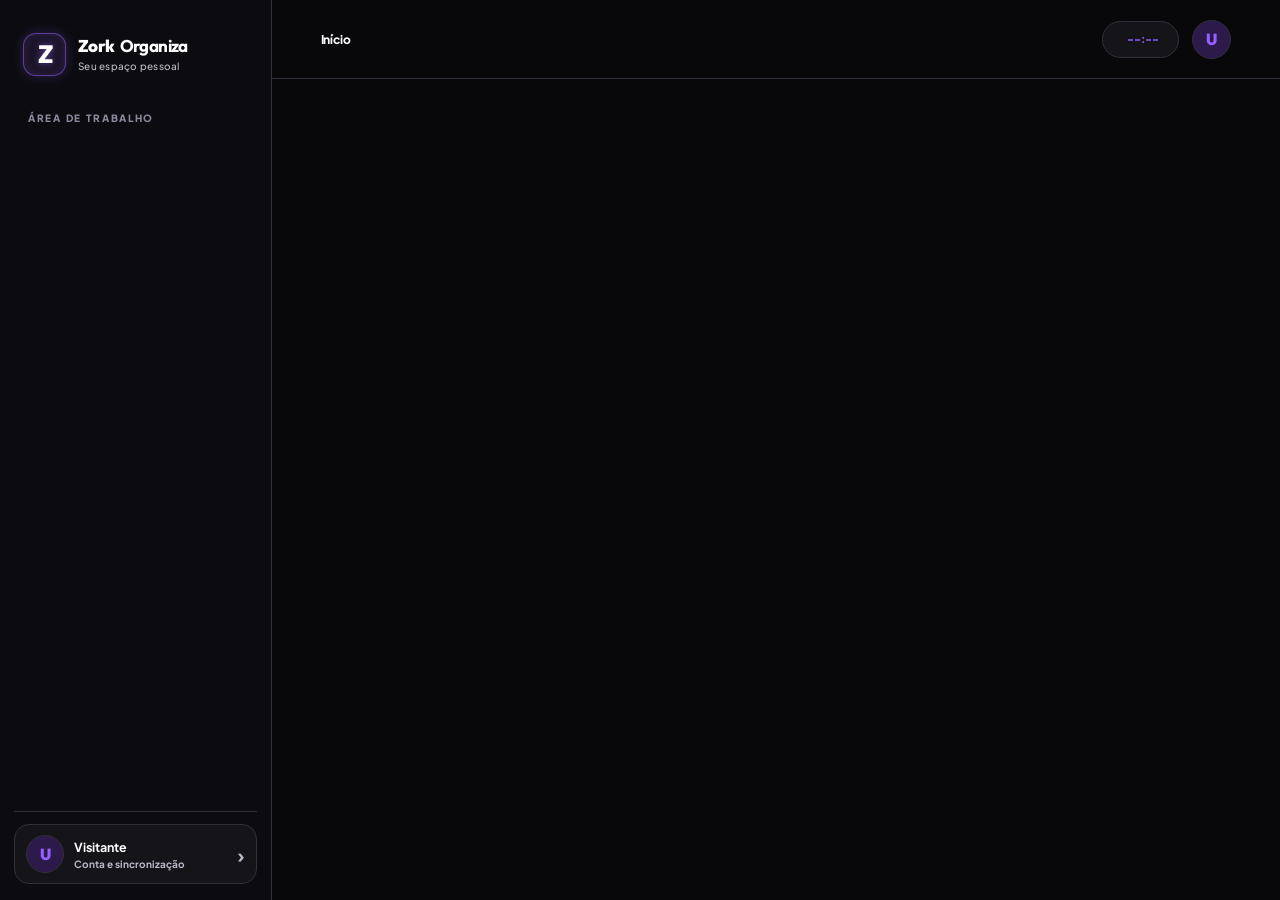
==== commit e3da82d7: "Add files via upload" ====
--- a/index-source.html
+++ b/index-source.html
@@ -4,24 +4,24 @@
   <meta charset="utf-8" />
   <meta name="viewport" content="width=device-width, initial-scale=1, viewport-fit=cover" />
   <meta name="theme-color" content="#08080b" />
-  <meta name="zork-version" content="3.0.0-brand-profile-separated" />
+  <meta name="zork-version" content="2.0.1-v2-ajustada" />
   <meta name="description" content="Zork Organiza — seu espaço para tarefas, ideias, notas, planilhas, datas e planejamento financeiro." />
   <link rel="icon" href="assets/favicon.svg" type="image/svg+xml" />
   <link rel="stylesheet" href="styles.css" />
-  <title>Zork Organiza — Seu espaço pessoal</title>
+  <title>Zork Organiza — seu espaço, seu ritmo.</title>
 </head>
 <body data-theme="dark" data-style="modern">
   <div class="app" id="app">
     <aside class="sidebar" id="sidebar">
-      <div class="brand"><div class="brand-mark" id="brand-mark"><span class="logo-z">Z</span></div><div><strong><span class="brand-fixed">Zork</span> <span id="brand-suffix">Organiza</span></strong><small id="brand-tagline">Seu espaço pessoal</small></div></div>
+      <div class="brand"><div class="brand-mark" id="brand-mark" aria-hidden="true"><span>Z</span></div><div class="brand-copy"><strong><span class="brand-base">Zork</span><span class="brand-suffix" id="brand-suffix">Organiza</span></strong><small>Seu espaço pessoal</small></div></div>
       <div class="nav-overline">ÁREA DE TRABALHO</div>
       <nav id="nav" aria-label="Navegação principal"></nav>
       <div class="side-bottom">
-        <button class="account-mini" id="account-mini" type="button"><div class="avatar"><span class="avatar-fallback">U</span></div><span><strong>Visitante</strong><small>Conta e sincronização</small></span><span class="mini-arrow">›</span></button>
+        <button class="account-mini" id="account-mini" type="button"><div class="avatar"><span class="avatar-letter">U</span></div><span><strong>Visitante</strong><small>Conta e sincronização</small></span><span class="mini-arrow">›</span></button>
       </div>
     </aside>
     <div class="main-shell">
-      <header class="topbar"><button class="icon-btn mobile-menu" id="menu-button" aria-label="Abrir menu" type="button">☰</button><div class="breadcrumbs" id="breadcrumbs">Início</div><div class="topbar-right"><div class="top-pill" aria-live="off"><time id="today-tag"></time><span class="top-clock"><span id="clock-tag">--:--</span><span class="timezone" id="timezone-tag"></span></span></div><div class="header-profile"><span class="header-profile-name" id="header-profile-name"></span><button class="top-avatar" id="account-top" aria-label="Minha conta" title="Minha conta" type="button"><span class="avatar-fallback">U</span></button></div></div></header>
+      <header class="topbar"><button class="icon-btn mobile-menu" id="menu-button" aria-label="Abrir menu" type="button">☰</button><div class="breadcrumbs" id="breadcrumbs">Início</div><div class="topbar-right"><div class="top-pill" aria-live="off"><time id="today-tag"></time><span class="top-clock"><span id="clock-tag">--:--</span><span class="timezone" id="timezone-tag"></span></span></div><button class="top-avatar" id="account-top" aria-label="Minha conta" type="button"><span class="avatar-letter">U</span></button></div></header>
       <main id="main" tabindex="-1"></main>
     </div>
     <div class="sidebar-scrim" id="sidebar-scrim"></div>
--- a/styles.css
+++ b/styles.css
@@ -7,9 +7,9 @@
 body[data-style='retro']{--radius:5px;--radius-sm:3px;font-family:'Segoe UI',Tahoma,sans-serif}
 body[data-style='retro'] .card,body[data-style='retro'] .sidebar,body[data-style='retro'] .panel,body[data-style='retro'] .modal,body[data-style='retro'] .sheet-wrap{box-shadow:inset 0 1px rgba(255,255,255,.055),var(--shadow)}
 *{box-sizing:border-box}html{scroll-behavior:smooth}body{margin:0;background:var(--bg);color:var(--text);min-width:320px}button,input,select,textarea{font:inherit}button{cursor:pointer}button:disabled{opacity:.45;cursor:not-allowed}input,textarea,select{outline:0}a{color:var(--accent);text-decoration:none}a:hover{text-decoration:underline}h1,h2,h3,h4,p{margin-top:0}h1,h2,h3{letter-spacing:-.035em}h1,h2{font-family:Manrope,'DM Sans',sans-serif}h1{font-size:clamp(26px,3vw,37px);line-height:1.16;font-weight:800}h2{font-size:20px;font-weight:800}h3{font-size:16px;font-weight:750}small{font-size:11px}::selection{background:var(--accent);color:var(--accent-ink)}::-webkit-scrollbar{width:9px;height:9px}::-webkit-scrollbar-thumb{background:var(--stroke);border-radius:20px}::-webkit-scrollbar-track{background:transparent}
-.app{min-height:100vh;display:flex}.sidebar{width:253px;background:var(--side);border-right:1px solid var(--stroke);position:fixed;inset:0 auto 0 0;z-index:15;display:flex;flex-direction:column;padding:30px 14px 18px}.brand{display:flex;align-items:center;gap:12px;margin:1px 9px 44px}.brand-mark{height:41px;width:41px;border-radius:13px;background:#0d0d12;color:#fff;display:grid;place-items:center;font-weight:900;font-family:Outfit,Manrope,sans-serif;font-size:21px;letter-spacing:0;padding:0;border:1px solid color-mix(in srgb,var(--accent) 40%, white 10%);box-shadow:0 0 0 1px color-mix(in srgb,var(--accent) 22%, transparent),0 0 18px color-mix(in srgb,var(--accent) 40%, transparent), inset 0 0 14px rgba(255,255,255,.06)}.brand-mark .logo-z{color:#fff;text-shadow:0 0 8px color-mix(in srgb,var(--accent) 55%, white 10%),0 0 22px color-mix(in srgb,var(--accent) 42%, transparent);font-weight:900;line-height:1}.brand strong{display:block;font-family:Manrope;font-size:17px;letter-spacing:-.06em}.brand strong span{font-weight:500}.brand small{color:var(--muted);display:block;margin-top:2px}.nav-overline{padding:0 17px;color:var(--subtle);font-size:10px;font-weight:800;letter-spacing:.145em;margin-bottom:13px}.nav-item{display:flex;gap:12px;align-items:center;width:100%;background:none;border:0;text-align:left;color:var(--muted);padding:12px 15px;border-radius:11px;min-height:43px;margin:2px 0;font-size:13.5px;font-weight:650;transition:.18s}.nav-item svg{width:18px;height:18px;stroke-width:1.7;flex:none}.nav-item.active{background:var(--accent-soft);color:var(--accent)}.nav-item:hover:not(.active){background:var(--surface2);color:var(--text)}.nav-divider{margin:18px 14px;border-bottom:1px solid var(--stroke)}.side-bottom{margin-top:auto}.backup-state{padding:11px 13px;color:var(--muted);font-size:11.5px;display:flex;align-items:center;gap:8px}.state-dot{width:6px;height:6px;flex:none;border-radius:50%;background:var(--mint)}.account-mini{display:flex;align-items:center;width:100%;text-align:left;background:var(--surface);border:1px solid var(--stroke);color:var(--text);border-radius:12px;padding:11px;gap:10px}.account-mini .avatar,.top-avatar{background:var(--accent-soft);color:var(--accent);display:grid;place-items:center;font-weight:800;border:1px solid var(--stroke);flex:none}.account-mini .avatar{width:34px;height:34px;border-radius:10px}.account-mini strong,.account-mini small{display:block}.account-mini strong{font-size:12px}.account-mini small{margin-top:3px;color:var(--muted)}.mini-arrow{margin-left:auto;font-size:20px;color:var(--muted)}
+.app{min-height:100vh;display:flex}.sidebar{width:253px;background:var(--side);border-right:1px solid var(--stroke);position:fixed;inset:0 auto 0 0;z-index:15;display:flex;flex-direction:column;padding:30px 14px 18px}.brand{display:flex;align-items:center;gap:12px;margin:1px 9px 44px}.brand-mark{height:41px;width:41px;border-radius:13px;background:var(--accent);color:var(--accent-ink);display:grid;place-items:center;font-weight:900;font-family:Manrope;font-size:21px;letter-spacing:-.13em;padding-right:3px}.brand-mark span{color:#6e50b5}.brand strong{display:block;font-family:Manrope;font-size:17px;letter-spacing:-.06em}.brand strong span{font-weight:500}.brand small{color:var(--muted);display:block;margin-top:2px}.nav-overline{padding:0 17px;color:var(--subtle);font-size:10px;font-weight:800;letter-spacing:.145em;margin-bottom:13px}.nav-item{display:flex;gap:12px;align-items:center;width:100%;background:none;border:0;text-align:left;color:var(--muted);padding:12px 15px;border-radius:11px;min-height:43px;margin:2px 0;font-size:13.5px;font-weight:650;transition:.18s}.nav-item svg{width:18px;height:18px;stroke-width:1.7;flex:none}.nav-item.active{background:var(--accent-soft);color:var(--accent)}.nav-item:hover:not(.active){background:var(--surface2);color:var(--text)}.nav-divider{margin:18px 14px;border-bottom:1px solid var(--stroke)}.side-bottom{margin-top:auto}.backup-state{padding:11px 13px;color:var(--muted);font-size:11.5px;display:flex;align-items:center;gap:8px}.state-dot{width:6px;height:6px;flex:none;border-radius:50%;background:var(--mint)}.account-mini{display:flex;align-items:center;width:100%;text-align:left;background:var(--surface);border:1px solid var(--stroke);color:var(--text);border-radius:12px;padding:11px;gap:10px}.account-mini .avatar,.top-avatar{background:var(--accent-soft);color:var(--accent);display:grid;place-items:center;font-weight:800;border:1px solid var(--stroke);flex:none}.account-mini .avatar{width:34px;height:34px;border-radius:10px}.account-mini strong,.account-mini small{display:block}.account-mini strong{font-size:12px}.account-mini small{margin-top:3px;color:var(--muted)}.mini-arrow{margin-left:auto;font-size:20px;color:var(--muted)}
 .main-shell{margin-left:253px;width:calc(100% - 253px);min-height:100vh}.topbar{height:75px;border-bottom:1px solid var(--stroke);display:flex;align-items:center;justify-content:space-between;padding:0 clamp(24px,4vw,56px);background:var(--bg);position:sticky;top:0;z-index:10}.breadcrumbs{font-size:12px;color:var(--muted);font-weight:700}.breadcrumbs span{margin:0 10px;color:var(--subtle)}.topbar-right{display:flex;align-items:center;gap:17px}.top-pill{background:var(--surface);color:var(--muted);border:1px solid var(--stroke);padding:8px 12px;border-radius:999px;font-size:11px;font-weight:750}.top-avatar{width:34px;height:34px;border-radius:50%;cursor:pointer}.mobile-menu{display:none!important}#main{width:min(1400px,100%);padding:40px clamp(24px,4vw,56px) 90px;margin:auto;min-height:calc(100vh - 75px)}
-.page-heading{display:flex;justify-content:space-between;gap:20px;align-items:flex-start;margin-bottom:27px}.page-heading h1{margin-bottom:8px}.page-heading p{color:var(--muted);margin:0;font-size:13.5px;line-height:1.6;max-width:670px}.eyebrow{text-transform:uppercase;letter-spacing:.16em;font-size:10px;font-weight:800;color:var(--accent);margin:0 0 12px}.heading-actions{display:flex;align-items:center;gap:9px;flex-wrap:wrap}.btn{background:var(--surface2);color:var(--text);border:1px solid var(--stroke);border-radius:var(--radius-sm);padding:11px 15px;display:inline-flex;align-items:center;justify-content:center;gap:8px;min-height:40px;font-weight:750;font-size:12px;transition:transform .17s,background .17s}.btn:hover{background:var(--surface3);transform:translateY(-1px);text-decoration:none}.btn-primary{background:var(--accent);color:var(--accent-ink);border-color:transparent}.btn-primary:hover{background:var(--accent);filter:brightness(1.08)}.btn-danger{color:var(--red)}.btn-small{padding:8px 11px;min-height:32px}.btn svg,.icon-btn svg{width:16px;height:16px}.icon-btn{width:36px;height:36px;display:inline-grid;place-items:center;border-radius:10px;border:1px solid var(--stroke);background:var(--surface2);color:var(--text);flex:none}.icon-btn:hover{background:var(--surface3)}.card,.panel{background:var(--surface);border:1px solid var(--stroke);border-radius:var(--radius);box-shadow:var(--shadow)}.card{padding:22px}.panel{padding:26px}.card-head{display:flex;align-items:center;justify-content:space-between;gap:15px;margin-bottom:18px}.card-head h3{margin:0}.card-head .btn{flex:none}.section-head{display:flex;justify-content:space-between;align-items:center;margin:32px 0 17px;gap:15px}.section-head h2{font-size:18px;margin:0}.muted{color:var(--muted)}.tiny{font-size:11px}.text-accent{color:var(--accent)}.text-mint{color:var(--mint)}.no-margin{margin:0}.divider{height:1px;background:var(--stroke);margin:19px 0}.badge{display:inline-flex;align-items:center;border-radius:999px;padding:6px 10px;font-size:10px;font-weight:800;background:var(--accent-soft);color:var(--accent)}.empty{display:flex;flex-direction:column;align-items:center;text-align:center;justify-content:center;padding:38px 20px;color:var(--muted)}.empty-icon{width:42px;height:42px;border-radius:14px;margin:0 auto 12px;display:grid;place-items:center;background:var(--surface2);color:var(--accent);border:1px solid var(--stroke)}.empty strong{color:var(--text);margin-bottom:7px}.empty p{max-width:330px;font-size:12px;line-height:1.6}
+.page-heading{display:flex;justify-content:space-between;gap:20px;align-items:flex-start;margin-bottom:27px}.page-heading h1{margin-bottom:8px}.page-heading p{color:var(--muted);margin:0;font-size:13.5px;line-height:1.6;max-width:670px}.eyebrow{text-transform:uppercase;letter-spacing:.16em;font-size:10px;font-weight:800;color:var(--accent);margin:0 0 12px}.heading-actions{display:flex;align-items:center;gap:9px;flex-wrap:wrap}.btn{background:var(--surface2);color:var(--text);border:1px solid var(--stroke);border-radius:var(--radius-sm);padding:11px 15px;display:inline-flex;align-items:center;justify-content:center;gap:8px;min-height:40px;font-weight:750;font-size:12px;transition:transform .17s,background .17s}.btn:hover{background:var(--surface3);transform:translateY(-1px);text-decoration:none}.btn-primary{background:var(--accent);color:var(--accent-ink);border-color:transparent}.btn-primary:hover{background:var(--accent);filter:brightness(1.08)}.btn-danger{color:var(--red)}.btn-small{padding:8px 11px;min-height:32px}.btn svg,.icon-btn svg{width:16px;height:16px}.icon-btn{width:36px;height:36px;display:inline-grid;place-items:center;border-radius:10px;border:1px solid var(--stroke);background:var(--surface2);color:var(--text);flex:none}.icon-btn:hover{background:var(--surface3)}.card,.panel{background:var(--surface);border:1px solid var(--stroke);border-radius:var(--radius);box-shadow:var(--shadow)}.card{padding:22px}.panel{padding:26px}.card-head{display:flex;align-items:center;justify-content:space-between;gap:15px;margin-bottom:18px}.card-head h3{margin:0}.card-head .btn{flex:none}.section-head{display:flex;justify-content:space-between;align-items:center;margin:32px 0 17px;gap:15px}.section-head h2{font-size:18px;margin:0}.muted{color:var(--muted)}.tiny{font-size:11px}.text-accent{color:var(--accent)}.text-mint{color:var(--mint)}.no-margin{margin:0}.divider{height:1px;background:var(--stroke);margin:19px 0}.badge{display:inline-flex;align-items:center;border-radius:999px;padding:6px 10px;font-size:10px;font-weight:800;background:var(--accent-soft);color:var(--accent)}.empty{display:flex;flex-direction:column;align-items:center;text-align:center;justify-content:center;padding:38px 20px;color:var(--muted)}.empty-icon{font-size:24px;margin-bottom:12px}.empty strong{color:var(--text);margin-bottom:7px}.empty p{max-width:330px;font-size:12px;line-height:1.6}
 .hero{border-radius:23px;background:#23212e;color:#f7f5ff;padding:38px 41px;position:relative;overflow:hidden;min-height:251px;display:flex;align-items:center;border:1px solid #3c354b}.hero:after{content:'';position:absolute;right:0;top:0;width:40%;height:100%;opacity:.7;background:radial-gradient(circle at 75% 40%,#8b73c0 1px,transparent 2px) 10px 20px / 48px 48px,radial-gradient(ellipse at 60% 55%,#6c538c65,transparent 61%)}.hero-inner{position:relative;z-index:1;max-width:590px}.hero .eyebrow{color:#cbb7ff}.hero h1{font-size:clamp(25px,3vw,37px);margin-bottom:13px}.hero p{color:#bbb3cb;line-height:1.7;font-size:13px;max-width:540px}.hero .btn{margin-top:9px}.hero-decor{position:absolute;right:8%;top:24%;z-index:1;width:160px;height:160px;border-radius:50%;border:1px solid #c8aafa55;box-shadow:0 0 0 25px #bea4ff09,0 0 0 50px #bea4ff0c;display:grid;place-items:center;font-size:80px;color:#b999ee55;font-family:Manrope;font-weight:900}.stats-grid{display:grid;grid-template-columns:repeat(4,minmax(0,1fr));gap:13px;margin-top:18px}.stat-card{padding:19px 21px}.stat-icon{display:grid;place-items:center;width:33px;height:33px;border-radius:10px;background:var(--surface2);margin-bottom:20px;color:var(--accent)}.stat-icon svg{width:18px;height:18px}.stat-number{font-family:Manrope;font-size:27px;font-weight:800;letter-spacing:-.055em;margin-bottom:5px}.stat-label{font-size:11.5px;color:var(--muted);font-weight:650}.dashboard-grid{display:grid;grid-template-columns:1.4fr 1fr;gap:17px}.task-line{display:flex;align-items:center;gap:11px;padding:12px 0;border-bottom:1px solid var(--stroke)}.task-line:last-child{border-bottom:0}.check-ui{width:18px;height:18px;accent-color:var(--accent);cursor:pointer;flex:none}.task-title.done{text-decoration:line-through;color:var(--subtle)}.task-title{flex:1;font-size:12.5px;min-width:0;overflow:hidden;text-overflow:ellipsis;white-space:nowrap}.task-date{font-size:10px;color:var(--muted)}.progress-track{height:7px;background:var(--surface3);border-radius:50px;overflow:hidden}.progress-fill{height:100%;background:var(--accent);border-radius:50px;transition:width .25s}.feature-list{display:grid;gap:11px}.feature-item{display:flex;gap:12px;align-items:flex-start;padding:12px;border-radius:12px;background:var(--surface2)}.feature-icon{font-size:17px;flex:none}.feature-item strong{font-size:12px}.feature-item p{font-size:11px;color:var(--muted);line-height:1.5;margin:4px 0 0}
 .form-input,.form-textarea,.form-select{width:100%;border:1px solid var(--stroke);border-radius:var(--radius-sm);padding:11px 13px;background:var(--surface2);color:var(--text);font-size:12.5px;min-height:41px}.form-input:focus,.form-textarea:focus,.form-select:focus{border-color:var(--accent)}.form-textarea{resize:vertical;min-height:90px;line-height:1.55}.form-label{display:block;font-size:11px;font-weight:750;color:var(--muted);margin-bottom:8px}.form-group{margin-bottom:15px}.form-row{display:flex;gap:10px;align-items:center}.form-row>*{min-width:0}.form-grid{display:grid;grid-template-columns:repeat(2,minmax(0,1fr));gap:15px}.segmented{display:inline-flex;align-items:center;gap:4px;background:var(--surface2);border-radius:var(--radius-sm);padding:4px;border:1px solid var(--stroke);flex-wrap:wrap}.segmented button{border:none;border-radius:8px;color:var(--muted);background:transparent;padding:9px 12px;font-size:11.5px;font-weight:750}.segmented button.selected{background:var(--surface3);color:var(--text);box-shadow:0 2px 7px #00000012}.toolbar{display:flex;gap:9px;align-items:center;flex-wrap:wrap;margin-bottom:17px}.toolbar .search{flex:1;min-width:150px;max-width:430px}.toolbar select{min-width:140px}.split-grid{display:grid;grid-template-columns:1.25fr .75fr;gap:18px}.stack{display:grid;gap:13px}.item-list{display:grid;gap:9px}.list-card{display:flex;align-items:center;gap:12px;background:var(--surface);border:1px solid var(--stroke);border-radius:var(--radius-sm);padding:13px 15px}.list-card .grow{flex:1;min-width:0}.list-card strong{font-size:12.5px;display:block;overflow:hidden;text-overflow:ellipsis}.list-card small{color:var(--muted);display:block;margin-top:4px}.mini-label{font-size:10px;color:var(--muted);font-weight:750;text-transform:uppercase;letter-spacing:.09em}.pill{border-radius:100px;background:var(--surface2);border:1px solid var(--stroke);padding:5px 9px;font-size:10px;color:var(--muted);font-weight:700}.pill.purple{background:var(--accent-soft);color:var(--accent)}
 .note-grid{display:grid;grid-template-columns:repeat(3,minmax(0,1fr));gap:15px;align-items:start}.note-card{background:var(--surface);border:1px solid var(--stroke);border-radius:var(--radius);overflow:hidden;min-height:198px;transition:transform .2s}.note-card:hover{transform:translateY(-2px)}.note-card .note-top{display:flex;align-items:center;justify-content:space-between;padding:14px 14px 0}.note-card input,.note-card textarea{border:0;background:none;color:inherit;width:100%;resize:none;outline:none;display:block}.note-card .note-title{padding:10px 16px 2px;font-size:13px;font-weight:800}.note-card .note-content{padding:8px 16px 12px;min-height:110px;line-height:1.6;font-size:12px}.note-card .note-foot{border-top:1px solid #8882;display:flex;justify-content:space-between;align-items:center;padding:9px 12px}.note-card .note-foot button{background:none;border:0;color:inherit;opacity:.7}.note-card[data-color='rose']{background:#39252e;color:#fff1f5;border-color:#6b3f50}.note-card[data-color='lavender']{background:#312841;color:#f9f0ff;border-color:#544069}.note-card[data-color='sage']{background:#233a32;color:#edfff5;border-color:#3b6050}.note-card[data-color='gold']{background:#403321;color:#fff6df;border-color:#65502b}body[data-theme='light'] .note-card[data-color='rose'],body[data-theme='galaxy'] .note-card[data-color='rose']{background:#ffe3ea;color:#522d3b;border-color:#f4c8d4}body[data-theme='light'] .note-card[data-color='lavender'],body[data-theme='galaxy'] .note-card[data-color='lavender']{background:#eee1ff;color:#46345d;border-color:#dbc8f4}body[data-theme='light'] .note-card[data-color='sage'],body[data-theme='galaxy'] .note-card[data-color='sage']{background:#dff6eb;color:#285641;border-color:#c6e6d3}body[data-theme='light'] .note-card[data-color='gold'],body[data-theme='galaxy'] .note-card[data-color='gold']{background:#fff0cc;color:#645030;border-color:#f3dda3}.color-row{display:flex;gap:7px;align-items:center}.color-dot{width:19px;height:19px;border-radius:50%;border:2px solid #ffffff45;cursor:pointer}.color-dot.current{outline:2px solid var(--accent);outline-offset:2px}
@@ -40,65 +40,53 @@
 h1{font-weight:800;font-size:clamp(31px,3.3vw,46px);line-height:1.10}h2{font-weight:800;font-size:23px}h3{font-weight:750;font-size:17px}
 button{font-weight:700}button:focus-visible,a:focus-visible,input:focus-visible,textarea:focus-visible,select:focus-visible{outline:2px solid var(--accent);outline-offset:3px}
 .sidebar{width:272px;background:var(--side);padding:25px 14px 16px}.main-shell{margin-left:272px;width:calc(100% - 272px)}
-.brand{gap:12px;margin:0 8px 31px;padding:7px 1px 5px;min-height:56px}.brand-mark{height:45px;width:45px;border-radius:15px;background:#0c0c12;color:#fff;box-shadow:0 0 0 1px color-mix(in srgb,var(--accent) 28%, transparent),0 10px 28px color-mix(in srgb,var(--accent) 18%, transparent),0 0 24px color-mix(in srgb,var(--accent) 32%, transparent);font-size:24px;letter-spacing:normal;padding:0;overflow:hidden;display:grid;place-items:center}.brand strong{font-weight:900;font-size:18px;letter-spacing:-.045em;line-height:1.15}.brand strong span{font-weight:600;color:var(--accent)}.brand small{font-size:10.5px;letter-spacing:.025em;margin-top:5px}
+.brand{gap:12px;margin:0 8px 31px;padding:7px 1px 5px;min-height:56px}.brand-mark{height:45px;width:45px;border-radius:15px;background:linear-gradient(145deg,#ae7aff,#7630ec);color:#fff;box-shadow:0 9px 25px #8b4aff40;font-size:24px;letter-spacing:normal;padding:0;overflow:hidden;display:grid;place-items:center}.brand strong{font-weight:900;font-size:18px;letter-spacing:-.045em;line-height:1.15}.brand strong span{font-weight:600}.brand small{font-size:10.5px;letter-spacing:.025em;margin-top:5px}
 .nav-overline{color:var(--subtle);margin:0 0 12px;padding-left:14px;letter-spacing:.17em;font-size:10px}.sidebar nav{overflow-y:auto;overflow-x:hidden;min-height:0;scrollbar-width:thin;flex:1;padding:0 4px 16px 0}.nav-item{font-size:13px;min-height:44px;font-weight:700;border-radius:12px;padding:12px 14px;gap:13px;position:relative;margin:2px 0;color:var(--muted)}.nav-item svg{width:18px;height:18px}.nav-item.active{background:var(--accent-soft);color:var(--accent)}.nav-item.active::before{content:'';position:absolute;left:1px;top:12px;bottom:12px;width:3px;background:var(--accent);border-radius:5px}.nav-divider{margin:15px 8px}.side-bottom{padding-top:12px;border-top:1px solid var(--stroke)}
 .account-mini{background:var(--surface);padding:10px 11px;border-radius:15px}.account-mini strong{font-size:12.5px}.account-mini small{font-size:10px}.account-mini .avatar,.top-avatar{background:var(--accent-soft);color:var(--accent);border:1px solid var(--stroke);overflow:hidden}.account-mini .avatar{width:38px;height:38px;border-radius:12px}.avatar-image{display:block;width:100%;height:100%;object-fit:cover}.avatar-glyph{font-size:1.35em;line-height:1}.avatar-letter{font-family:'Outfit',sans-serif;font-weight:850;font-size:1.23em;line-height:1;text-transform:uppercase}
 .topbar{height:79px;background:var(--bg);padding-inline:clamp(22px,3.8vw,58px);border-bottom:1px solid var(--stroke);gap:16px}.topbar-right{gap:12px}.breadcrumbs{font-size:12px;font-weight:750;white-space:nowrap;overflow:hidden;text-overflow:ellipsis}.top-pill{display:flex;align-items:center;gap:10px;background:var(--surface);padding:9px 14px;font-size:11px;color:var(--text);font-weight:800;white-space:nowrap;min-height:37px}.top-clock{display:inline-flex;align-items:center;gap:6px;color:var(--accent);font-variant-numeric:tabular-nums;font-weight:850}.timezone{font-size:9px;color:var(--muted);font-weight:700;opacity:.9}.top-avatar{width:40px;height:40px;border:1px solid var(--stroke);font-size:17px;box-shadow:0 0 0 3px rgba(138,84,255,.12)}
 #main{padding:34px clamp(22px,3.8vw,58px) 100px;min-height:calc(100vh - 79px);width:min(1550px,100%)}.page-heading{margin-bottom:28px}.page-heading h1{margin-bottom:9px}.page-heading p{font-size:13px;max-width:720px;line-height:1.75}.eyebrow{color:var(--accent);font-size:10px;font-weight:850;letter-spacing:.17em;margin-bottom:12px}
 .card,.panel{background:var(--surface);border-color:var(--stroke);box-shadow:var(--shadow);transition:border-color .18s,box-shadow .18s}.card:hover,.panel:hover{border-color:color-mix(in srgb,var(--accent) 26%,var(--stroke))}.card{padding:23px}.panel{padding:27px}.btn{font-family:'Plus Jakarta Sans',sans-serif;font-size:12px;font-weight:800;border-radius:var(--radius-sm);min-height:42px;padding:11px 16px;transition:background .2s,border-color .2s,transform .2s,box-shadow .2s}.btn-primary{background:linear-gradient(135deg,#a36cff,#7c3aed);color:#fff;border:1px solid transparent;box-shadow:0 6px 20px rgba(117,55,228,.22)}.btn-primary:hover{background:linear-gradient(135deg,#b584ff,#8c4bfd);box-shadow:0 8px 24px rgba(117,55,228,.32)}.icon-btn{border-radius:11px}.form-input,.form-textarea,.form-select{border-radius:var(--radius-sm)}
-.hero{position:relative;min-height:298px;display:flex;align-items:center;padding:43px clamp(28px,4vw,55px);border-radius:26px;background:radial-gradient(circle at 75% 18%,rgba(168,95,255,.40),transparent 33%),linear-gradient(111deg,#241346 0%,#32155f 52%,#5631ab 100%);border:1px solid #6842ab;box-shadow:inset 0 1px rgba(255,255,255,.10),0 22px 55px rgba(85,34,153,.2);color:#fff;isolation:isolate;overflow:hidden}.hero::before{content:'';position:absolute;inset:0;background-image:radial-gradient(rgba(255,255,255,.18) 1px,transparent 1px);background-size:25px 25px;opacity:.18;mask-image:linear-gradient(to right,transparent 12%,#000)}.hero::after{content:'';position:absolute;inset:auto -10% -68% auto;width:65%;aspect-ratio:1;border:1px solid rgba(210,179,255,.3);border-radius:50%;background:transparent;box-shadow:0 0 0 62px rgba(177,102,255,.05),0 0 0 132px rgba(180,100,255,.05);opacity:1}.hero-inner{max-width:min(760px,100%);z-index:2}.hero .eyebrow{color:#dfc8ff;margin-bottom:16px}.hero h1{font-size:clamp(34px,3.6vw,53px);line-height:1.06;letter-spacing:-.035em;margin:0 0 18px;color:#fff}.hero p{font-size:13px;line-height:1.85;max-width:575px;color:#eadff7;margin:0 0 24px}.hero .btn-primary{background:#fff;color:#422073;box-shadow:0 9px 28px #1c103345}.hero .btn-primary:hover{background:#f3eaff}.hero-decor{display:none}
-.stat-number{font-size:30px;font-weight:850}.stat-card{min-height:152px}.stat-icon{background:var(--accent-soft);color:var(--accent);border-radius:13px}.stats-grid{gap:15px}.section-head{margin-top:35px}.feature-icon{width:34px;height:34px;border-radius:11px;display:grid;place-items:center;background:var(--accent-soft);color:var(--accent);border:1px solid var(--stroke);flex:none}.progress-fill{background:linear-gradient(90deg,#8b45ff,#b18aff)}.check-ui{accent-color:var(--accent)}
+.hero{position:relative;min-height:298px;display:flex;align-items:center;padding:43px clamp(28px,4vw,55px);border-radius:26px;background:radial-gradient(circle at 75% 18%,rgba(168,95,255,.40),transparent 33%),linear-gradient(111deg,#241346 0%,#32155f 52%,#5631ab 100%);border:1px solid #6842ab;box-shadow:inset 0 1px rgba(255,255,255,.10),0 22px 55px rgba(85,34,153,.2);color:#fff;isolation:isolate;overflow:hidden}.hero::before{content:'';position:absolute;inset:0;background-image:radial-gradient(rgba(255,255,255,.18) 1px,transparent 1px);background-size:25px 25px;opacity:.18;mask-image:linear-gradient(to right,transparent 12%,#000)}.hero::after{content:'';position:absolute;inset:auto -10% -68% auto;width:65%;aspect-ratio:1;border:1px solid rgba(210,179,255,.3);border-radius:50%;background:transparent;box-shadow:0 0 0 62px rgba(177,102,255,.05),0 0 0 132px rgba(180,100,255,.05);opacity:1}.hero-inner{max-width:min(650px,74%);z-index:2}.hero .eyebrow{color:#dfc8ff;margin-bottom:16px}.hero h1{font-size:clamp(34px,3.6vw,53px);line-height:1.06;letter-spacing:-.035em;margin:0 0 18px;color:#fff}.hero p{font-size:13px;line-height:1.85;max-width:575px;color:#eadff7;margin:0 0 24px}.hero .btn-primary{background:#fff;color:#422073;box-shadow:0 9px 28px #1c103345}.hero .btn-primary:hover{background:#f3eaff}.hero-decor{position:absolute;right:6%;top:50%;transform:translateY(-50%);z-index:1;font-size:initial;opacity:1;pointer-events:none}.hero-orb{display:grid;place-items:center;width:clamp(115px,13vw,210px);height:clamp(115px,13vw,210px);background:linear-gradient(145deg,#b46fff,#7338ec);border:9px solid rgba(246,220,255,.15);border-radius:37%;box-shadow:0 20px 70px rgba(6,2,26,.23),0 0 0 16px rgba(255,255,255,.06);color:#fff;font-size:clamp(52px,8vw,110px);font-family:'Outfit',sans-serif;font-weight:800;transform:rotate(-10deg);overflow:hidden}.hero-orb .avatar-image{transform:rotate(10deg) scale(1.2)}.hero-orb .avatar-letter,.hero-orb .avatar-glyph{transform:rotate(10deg)}
+.stat-number{font-size:30px;font-weight:850}.stat-card{min-height:152px}.stat-icon{background:var(--accent-soft);color:var(--accent);border-radius:13px}.stats-grid{gap:15px}.section-head{margin-top:35px}.feature-icon{color:var(--accent)}.progress-fill{background:linear-gradient(90deg,#8b45ff,#b18aff)}.check-ui{accent-color:var(--accent)}
 .reveal-on-scroll{opacity:0;transform:translateY(18px);transition:opacity .55s cubic-bezier(.2,.7,.2,1),transform .6s cubic-bezier(.2,.7,.2,1);transition-delay:var(--reveal-delay,0ms)}.reveal-on-scroll.is-visible{opacity:1;transform:translateY(0)}.fade-rise{animation:fadeInUp .45s ease-out both}@keyframes fadeInUp{from{opacity:0;translate:0 10px}to{opacity:1;translate:0 0}}
 .settings-stack{max-width:1060px}.profile-hero{display:flex;align-items:center;gap:19px;flex-wrap:wrap;padding:20px;border-radius:17px;background:var(--surface2);border:1px solid var(--stroke);margin:13px 0 22px}.profile-preview{width:78px;height:78px;flex:none;border-radius:24px;display:grid;place-items:center;font-size:43px;font-weight:850;color:var(--accent);background:var(--accent-soft);border:1px solid var(--stroke);overflow:hidden}.profile-preview .avatar-letter{font-size:1.25em}.profile-preview .avatar-image{object-fit:cover}.profile-hero h3{margin:0 0 5px}.profile-hero p{margin:0;font-size:12px;color:var(--muted)}.profile-tools{display:grid;grid-template-columns:minmax(0,1fr) auto;align-items:end;gap:16px;margin:15px 0}.icon-choices{display:flex;gap:8px;flex-wrap:wrap;margin:11px 0 7px}.profile-icon{width:43px;height:43px;flex:none;border:1px solid var(--stroke);border-radius:12px;background:var(--surface2);color:var(--text);font-size:20px;font-family:'Outfit';font-weight:800}.profile-icon.active,.profile-icon:hover{border-color:var(--accent);color:var(--accent);background:var(--accent-soft)}.file-label{display:inline-flex;align-items:center;gap:8px;cursor:pointer}.file-label input{display:none}.profile-action-row{display:flex;flex-wrap:wrap;gap:9px;margin:17px 0 3px}.regional-grid{display:grid;grid-template-columns:repeat(2,minmax(0,1fr));gap:16px}.regional-grid select{width:100%}.account-status-line{color:var(--muted);font-size:11px;margin-top:12px}
 body[data-theme='galaxy'] .hero{background:radial-gradient(circle at 82% 15%,rgba(235,148,255,.42),transparent 45%),linear-gradient(110deg,#5630a5,#9447c8);border-color:#9a66df}
 body[data-theme='galaxy-night'] .hero{background:radial-gradient(circle at 78% 20%,rgba(205,91,255,.25),transparent 43%),linear-gradient(112deg,#251252,#542189 65%,#3e2180);border-color:#7741aa}
 @media(max-width:1150px){.sidebar{width:244px}.main-shell{margin-left:244px;width:calc(100% - 244px)}.brand strong{font-size:16px}.top-pill{padding:8px 10px}.timezone{display:none}}
 @media(max-width:900px){.sidebar{width:275px}.main-shell{width:100%;margin-left:0}.topbar{height:69px;padding-inline:18px}.mobile-menu{display:inline-grid!important}.top-pill{font-size:10.5px}.hero{min-height:270px;padding:32px}.hero-inner{max-width:78%}.hero-orb{width:120px;height:120px;font-size:57px}.hero-decor{right:3%}#main{padding:27px 18px 80px}}
-@media(max-width:640px){.topbar{gap:7px}.breadcrumbs{font-size:11px}.topbar-right{gap:8px}.top-pill{font-size:10px;padding:7px 9px;gap:6px}.top-avatar{width:34px;height:34px}.hero{padding:31px 25px;min-height:250px}.hero-inner{max-width:100%}.hero h1{font-size:clamp(32px,8vw,43px);max-width:490px}.hero p{max-width:95%;font-size:12.5px}.regional-grid,.profile-tools{grid-template-columns:1fr}.profile-preview{width:65px;height:65px;font-size:34px}.page-heading h1{font-size:32px}.card,.panel{padding:19px}.stat-card{min-height:133px}.stat-number{font-size:26px}}
+@media(max-width:640px){.topbar{gap:7px}.breadcrumbs{font-size:11px}.topbar-right{gap:8px}.top-pill{font-size:10px;padding:7px 9px;gap:6px}.top-avatar{width:34px;height:34px}.hero{padding:31px 25px;min-height:310px}.hero-inner{max-width:100%}.hero h1{font-size:clamp(32px,8vw,43px);max-width:490px}.hero p{max-width:95%;font-size:12.5px}.hero-decor{opacity:.13;right:-8%;top:38%}.hero-orb{height:190px;width:190px;font-size:90px}.regional-grid,.profile-tools{grid-template-columns:1fr}.profile-preview{width:65px;height:65px;font-size:34px}.page-heading h1{font-size:32px}.card,.panel{padding:19px}.stat-card{min-height:133px}.stat-number{font-size:26px}}
 @media(max-width:395px){.breadcrumbs{max-width:86px}.top-pill{font-size:9px}.top-clock{font-size:9px}}
 @media(prefers-reduced-motion:reduce){*,*:before,*:after{animation:none!important;transition:none!important;scroll-behavior:auto!important}.reveal-on-scroll{opacity:1!important;transform:none!important}}
 
-.brand-mark .avatar-glyph,.brand-mark .avatar-letter{color:#fff}.top-pill{display:flex!important}.avatar-fallback{font-family:'Outfit',sans-serif;font-weight:850;font-size:1.02em;line-height:1;text-transform:uppercase}
+.brand-mark .avatar-glyph,.brand-mark .avatar-letter{color:#fff}.top-pill{display:flex!important}
 
-/* V3 brand and topbar: logo, browser favicon and user avatar are independent. */
-.brand{align-items:center;min-width:0;gap:12px;margin:0 5px 28px;padding:7px 2px;}
-.brand > div:last-child{min-width:0;flex:1;}
-.brand strong{display:flex;align-items:baseline;gap:5px;white-space:nowrap;font-family:'Outfit',sans-serif;font-size:18px;font-weight:850;letter-spacing:-.04em;}
-.brand .brand-fixed{font-weight:900;color:var(--text);}
-.brand #brand-suffix{font-weight:700;color:var(--accent);}
-.brand small{color:var(--muted);font-family:'Plus Jakarta Sans',sans-serif;font-weight:550;letter-spacing:0;font-size:10px;}
-.brand-mark{height:47px;width:47px;flex:0 0 47px;border-radius:15px;background:#090b12;border:1px solid color-mix(in srgb,var(--accent) 62%,transparent);box-shadow:0 0 0 1px color-mix(in srgb,var(--accent) 14%,transparent),0 6px 28px color-mix(in srgb,var(--accent) 20%,transparent),inset 0 0 15px color-mix(in srgb,var(--accent) 12%,transparent);}
-.brand-mark .logo-z{display:block;font-family:'Outfit',sans-serif;font-size:30px;font-weight:900;letter-spacing:-.09em;padding-right:3px;color:#fff;text-shadow:0 0 8px color-mix(in srgb,var(--accent) 80%,white),0 0 21px var(--accent),0 0 34px color-mix(in srgb,var(--accent) 55%,transparent);}
-.topbar{gap:20px;min-width:0;}
-.breadcrumbs{color:var(--text);font-family:'Plus Jakarta Sans',sans-serif;font-size:13px;font-weight:800;letter-spacing:-.01em;white-space:nowrap;}
-.topbar-right{flex:none;gap:20px;min-width:0;}
-.top-pill{flex:none;display:inline-flex;gap:12px;align-items:center;justify-content:center;background:var(--surface);border:1px solid var(--stroke);color:var(--text);padding:10px 14px;line-height:1.1;border-radius:12px;font-size:11px;font-weight:750;font-variant-numeric:tabular-nums;white-space:nowrap;}
-.top-pill time{font-variant-numeric:tabular-nums;}
-.top-clock{display:flex;gap:7px;align-items:center;font-size:11px;color:var(--accent);}
-.header-profile{display:flex;gap:12px;align-items:center;min-width:0;}
-.header-profile-name{color:var(--muted);font-size:12px;font-weight:800;max-width:160px;overflow:hidden;text-overflow:ellipsis;white-space:nowrap;}
-.top-avatar{border-radius:50%;height:42px;width:42px;min-width:42px;display:grid;place-items:center;padding:0;overflow:hidden;background:var(--accent-soft);border:2px solid color-mix(in srgb,var(--accent) 55%,var(--stroke));box-shadow:0 0 0 4px color-mix(in srgb,var(--accent) 10%,transparent);}
-.top-avatar .avatar-image,.account-mini .avatar-image,.profile-preview .avatar-image{width:100%;height:100%;object-fit:cover;display:block;}
-.top-avatar .avatar-letter{font-size:20px;line-height:1;font-weight:850;}
-.top-avatar .avatar-fallback{display:grid;place-items:center;}
-.top-avatar .avatar-fallback svg{width:20px;height:20px;}
-.account-mini .avatar{width:38px;height:38px;flex:none;overflow:hidden;display:grid;place-items:center;background:var(--accent-soft);}
-.account-mini .avatar-fallback{display:grid;place-items:center;}
-.profile-preview .avatar-fallback{display:grid;place-items:center;color:var(--accent);}
-.profile-preview .avatar-fallback svg{width:32px;height:32px;}
-/* Clean hero: no user photo, no star, no standalone logo badge. */
-.hero{min-height:295px;display:flex;align-items:center;background:radial-gradient(ellipse at 95% 8%,rgba(223,147,255,.38),transparent 52%),linear-gradient(113deg,#3b1b7e,#7430ad 66%,#9452cd);border:1px solid rgba(197,141,255,.52);box-shadow:0 16px 50px rgba(75,28,135,.14);}
-.hero::before{background-image:linear-gradient(115deg,transparent 60%,rgba(255,255,255,.06));mask-image:none;opacity:.65;}
-.hero::after{width:550px;height:550px;aspect-ratio:auto;right:-15%;bottom:-135%;border:1px solid rgba(255,255,255,.09);box-shadow:0 0 0 85px rgba(255,255,255,.016),0 0 0 170px rgba(255,255,255,.012);}
-.hero-inner{max-width:680px;width:100%;}
-.hero h1{font-family:'Outfit',sans-serif;font-size:clamp(35px,3.5vw,52px);font-weight:850;line-height:1.075;letter-spacing:-.043em;}
-.hero p{font-family:'Plus Jakarta Sans',sans-serif;font-size:13.4px;max-width:510px;line-height:1.9;}
-.hero-decor,.hero-orb{display:none!important;}
-body[data-theme='galaxy'] .hero{background:radial-gradient(circle at 85% 10%,rgba(245,166,255,.4),transparent 50%),linear-gradient(110deg,#6031b4,#9345be 70%,#b66ccf);}
-body[data-theme='galaxy-night'] .hero{background:radial-gradient(circle at 83% 5%,rgba(201,112,250,.3),transparent 50%),linear-gradient(110deg,#26134f,#65258c 70%,#7340a8);}
-@media(max-width:1150px){.header-profile-name{max-width:100px}}
-@media(max-width:900px){.topbar{padding-inline:18px;gap:12px}.topbar-right{gap:14px}.header-profile-name{display:none}.top-avatar{height:39px;width:39px;min-width:39px}.hero{min-height:270px}}
-@media(max-width:640px){.topbar{gap:8px}.topbar-right{gap:8px}.top-pill{border:0;background:none;padding:4px;gap:5px;flex-direction:column;align-items:end;font-size:9px}.top-clock{font-size:10px}.timezone{display:none}.top-avatar{height:36px;width:36px;min-width:36px;box-shadow:none}.hero{min-height:250px;padding:32px 26px}.hero h1{font-size:clamp(33px,8.2vw,44px)}.hero p{font-size:12px;line-height:1.8}.breadcrumbs{font-size:12px}}
-/* Flat, intentional gradient; remove legacy repeated-dot/star decorations. */
-.hero::before{background-image:linear-gradient(115deg,transparent 60%,rgba(255,255,255,.045));background-size:100% 100%;background-repeat:no-repeat;mask-image:none;opacity:1;}
-.hero::after{display:none;}
+/* V2 AJUSTADA — modificacoes pequenas, conservando toda a identidade V2. */
+.brand{min-width:0;align-items:center}
+.brand-copy{min-width:0;flex:1}
+.brand-copy strong{display:flex;align-items:baseline;flex-wrap:nowrap;gap:5px;font-family:'Outfit',sans-serif;font-size:17px;letter-spacing:-.035em;white-space:nowrap}
+.brand-copy .brand-base{font-weight:850;color:var(--text)}
+.brand-copy .brand-suffix{font-weight:700;color:var(--text)}
+.brand-copy small{font-size:10px;white-space:nowrap;overflow:hidden;text-overflow:ellipsis}
+.brand-mark{flex:none;width:43px;height:43px;border-radius:13px;padding:0;background:#1b1527;color:#fff;border:1px solid color-mix(in srgb,var(--accent) 55%,transparent);box-shadow:0 0 12px color-mix(in srgb,var(--accent) 25%,transparent),inset 0 0 11px color-mix(in srgb,var(--accent) 12%,transparent);display:grid;place-items:center}
+.brand-mark span{display:block;color:#fff;font:800 25px/1 'Outfit',sans-serif;letter-spacing:-.06em;text-shadow:0 0 7px color-mix(in srgb,var(--accent) 58%,transparent)}
+body[data-theme='light'] .brand-mark,body[data-theme='galaxy'] .brand-mark{background:#26153f}
+.account-mini .avatar,.top-avatar{display:grid;place-items:center;overflow:hidden;flex:none;border-radius:50%}
+.account-mini .avatar{width:38px;height:38px}
+.account-mini .avatar .avatar-letter,.top-avatar .avatar-letter{font-size:16px}
+.account-mini .avatar-image,.top-avatar .avatar-image{width:100%;height:100%;object-fit:cover;display:block}
+.topbar-right{align-items:center;gap:13px;flex:none}
+.top-pill{display:inline-flex;align-items:center;gap:10px;line-height:1.15;font-variant-numeric:tabular-nums}
+.top-pill time{font-weight:700;white-space:nowrap}
+.top-clock{white-space:nowrap}
+.top-avatar{width:39px;height:39px;margin:0;box-shadow:none}
+.breadcrumbs{font-weight:750;color:var(--text);white-space:nowrap}
+.hero-decor,.hero-orb{display:none!important}
+.hero-inner{max-width:min(720px,95%)}
+.hero{background:linear-gradient(110deg,#3e197c 0%,#6427a7 57%,#8b40ca 100%);}
+.hero::before{display:none}
+.hero::after{opacity:.28;box-shadow:none}
+.hero h1{font-weight:800;font-size:clamp(32px,3.4vw,49px);line-height:1.1;letter-spacing:-.035em}
+.feature-icon{width:32px;height:32px;display:grid;place-items:center;flex:none;border-radius:10px;background:var(--accent-soft);color:var(--accent)}
+.empty-icon{width:42px;height:42px;border-radius:13px;display:grid;place-items:center;margin:0 auto 13px;background:var(--accent-soft);color:var(--accent)}
+@media(max-width:900px){.brand-copy strong{font-size:16px}.hero-inner{max-width:100%}}
+@media(max-width:640px){.topbar-right{gap:8px}.top-pill{font-size:10px;gap:6px;padding:7px 8px}.top-avatar{width:35px;height:35px}.hero{min-height:260px}.hero h1{font-size:clamp(30px,8vw,42px)}}
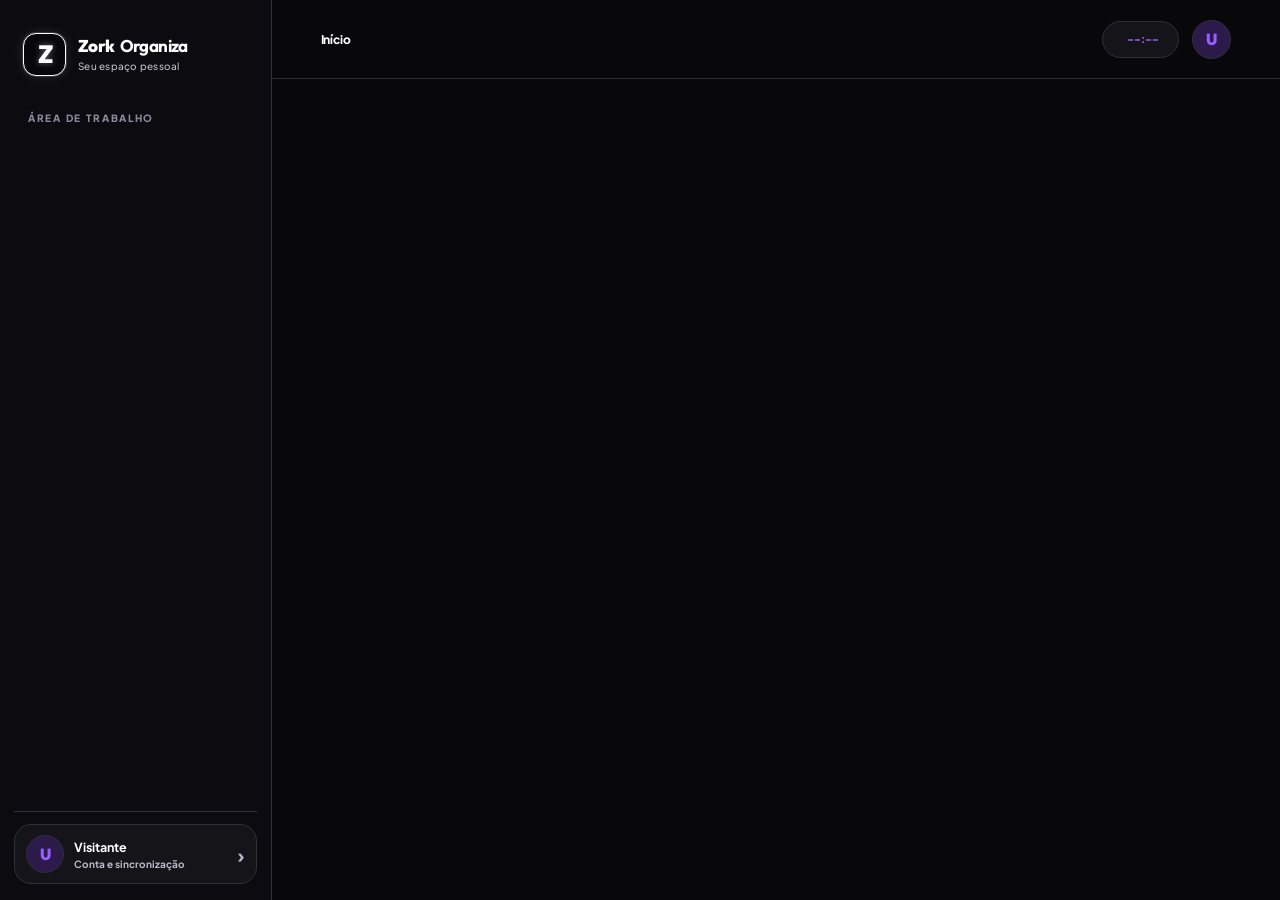
==== commit 5c6366e0: "Add files via upload" ====
--- a/index-source.html
+++ b/index-source.html
@@ -4,7 +4,7 @@
   <meta charset="utf-8" />
   <meta name="viewport" content="width=device-width, initial-scale=1, viewport-fit=cover" />
   <meta name="theme-color" content="#08080b" />
-  <meta name="zork-version" content="2.0.1-v2-ajustada" />
+  <meta name="zork-version" content="2.2.0-v2-monocromatica" />
   <meta name="description" content="Zork Organiza — seu espaço para tarefas, ideias, notas, planilhas, datas e planejamento financeiro." />
   <link rel="icon" href="assets/favicon.svg" type="image/svg+xml" />
   <link rel="stylesheet" href="styles.css" />
--- a/styles.css
+++ b/styles.css
@@ -90,3 +90,69 @@
 .empty-icon{width:42px;height:42px;border-radius:13px;display:grid;place-items:center;margin:0 auto 13px;background:var(--accent-soft);color:var(--accent)}
 @media(max-width:900px){.brand-copy strong{font-size:16px}.hero-inner{max-width:100%}}
 @media(max-width:640px){.topbar-right{gap:8px}.top-pill{font-size:10px;gap:6px;padding:7px 8px}.top-avatar{width:35px;height:35px}.hero{min-height:260px}.hero h1{font-size:clamp(30px,8vw,42px)}}
+
+
+/* V2.2 — superfícies arredondadas, contraste monocromático e painel de notas. */
+body{--radius:24px;--radius-sm:15px}
+body[data-style='mid']{--radius:17px;--radius-sm:11px}
+body[data-style='retro']{--radius:12px;--radius-sm:8px}
+.card,.panel{border-radius:var(--radius);border:1px solid rgba(255,255,255,.27)}
+body[data-theme='light'] .card,body[data-theme='light'] .panel,body[data-theme='galaxy'] .card,body[data-theme='galaxy'] .panel{border-color:rgba(0,0,0,.2)}
+.stat-card{border-radius:23px;min-height:153px}
+.stat-icon{border-radius:14px}
+.nav-item,.account-mini{border-radius:17px}
+.btn,.form-input,.form-textarea,.form-select{border-radius:var(--radius-sm)}
+.overview-card{min-width:0;min-height:364px;display:flex;flex-direction:column;border-radius:27px;padding:25px;}
+.home-dashboard{grid-template-columns:repeat(2,minmax(0,1fr));gap:18px;align-items:stretch}
+.overview-card .card-head{margin-bottom:19px}
+.overview-card .card-head h3{display:flex;align-items:center;gap:9px;font-size:16px;line-height:1.25}
+.overview-card .card-head h3 svg{color:var(--accent);flex:none}
+.overview-content{flex:1;min-height:135px;margin-top:18px}
+.overview-link{display:flex;align-items:center;justify-content:center;gap:8px;width:100%;min-height:39px;padding:9px 12px;border-radius:14px;border:1px solid var(--stroke);background:var(--surface2);color:var(--text);font-size:12px;font-weight:800;margin-top:15px;transition:.2s}
+.overview-link:hover{background:var(--surface3);border-color:var(--accent)}
+.quick-note-form{display:flex;align-items:stretch;gap:9px;width:100%;margin:0}
+.quick-note-form input{width:100%;min-width:0;flex:1;min-height:44px}
+.quick-note-form .btn{flex:none;width:44px;min-height:44px;padding:0;border-radius:15px}
+.quick-note-list{display:flex;flex-direction:column;gap:8px}
+.quick-note-preview{width:100%;min-height:51px;text-align:left;display:flex;align-items:center;gap:11px;background:var(--surface2);border:1px solid var(--stroke);border-radius:16px;color:var(--text);padding:10px 12px}
+.quick-note-preview:hover{background:var(--surface3)}
+.quick-note-dot{width:8px;height:8px;border-radius:50%;background:var(--accent);flex:none}
+.quick-note-text{display:flex;flex-direction:column;gap:3px;min-width:0;flex:1}
+.quick-note-text strong{font-size:12px;line-height:1.3;white-space:nowrap;overflow:hidden;text-overflow:ellipsis}
+.quick-note-text small{color:var(--muted);font-size:10.5px;white-space:nowrap;overflow:hidden;text-overflow:ellipsis}
+.quick-note-preview > svg{flex:none;color:var(--muted)}
+.visually-hidden{position:absolute;width:1px;height:1px;overflow:hidden;clip:rect(0,0,0,0);white-space:nowrap}
+/* O banner mantém o design violeta original da V2.2.
+   O efeito preto e branco foi pedido exclusivamente para a marca Zork. */
+body[data-theme='dark'] .brand-mark,
+body[data-theme='galaxy-night'] .brand-mark{
+  background:#08080a;
+  border:1.8px solid #fff;
+  box-shadow:0 0 0 1px rgba(255,255,255,.13),0 0 12px rgba(255,255,255,.12);
+}
+body[data-theme='dark'] .brand-mark span,
+body[data-theme='galaxy-night'] .brand-mark span{
+  color:#fff;
+  text-shadow:0 0 6px rgba(255,255,255,.38);
+}
+body[data-theme='light'] .brand-mark,
+body[data-theme='galaxy'] .brand-mark{
+  background:#fff;
+  border:1.8px solid #111;
+  box-shadow:0 0 0 1px rgba(0,0,0,.06),0 0 11px rgba(0,0,0,.10);
+}
+body[data-theme='light'] .brand-mark span,
+body[data-theme='galaxy'] .brand-mark span{
+  color:#111;
+  text-shadow:0 0 5px rgba(0,0,0,.12);
+}
+@media(max-width:900px){.home-dashboard{grid-template-columns:repeat(2,minmax(0,1fr))}}
+@media(max-width:720px){.home-dashboard{grid-template-columns:minmax(0,1fr)}.overview-card{min-height:310px}.hero{border-radius:24px!important}}
+@media(max-width:440px){.overview-card{padding:19px}.overview-card .card-head h3{font-size:15px}.home-dashboard{gap:14px}}
+
+.firebase-hint{margin-top:16px;border-radius:18px;border:1px solid var(--stroke);background:var(--surface2);padding:16px 18px}
+.firebase-hint strong{display:block;color:var(--text);font-size:13px;margin-bottom:7px}
+.firebase-hint p{font-size:12px;line-height:1.6;margin:0 0 12px;color:var(--muted)}
+.firebase-steps{padding-left:21px;margin:14px 0 23px;line-height:1.8;color:var(--text);font-size:12px}
+.firebase-steps li{padding-left:3px;margin-bottom:8px}
+.firebase-steps code{background:var(--surface2);padding:2px 4px;border-radius:5px;overflow-wrap:anywhere}
